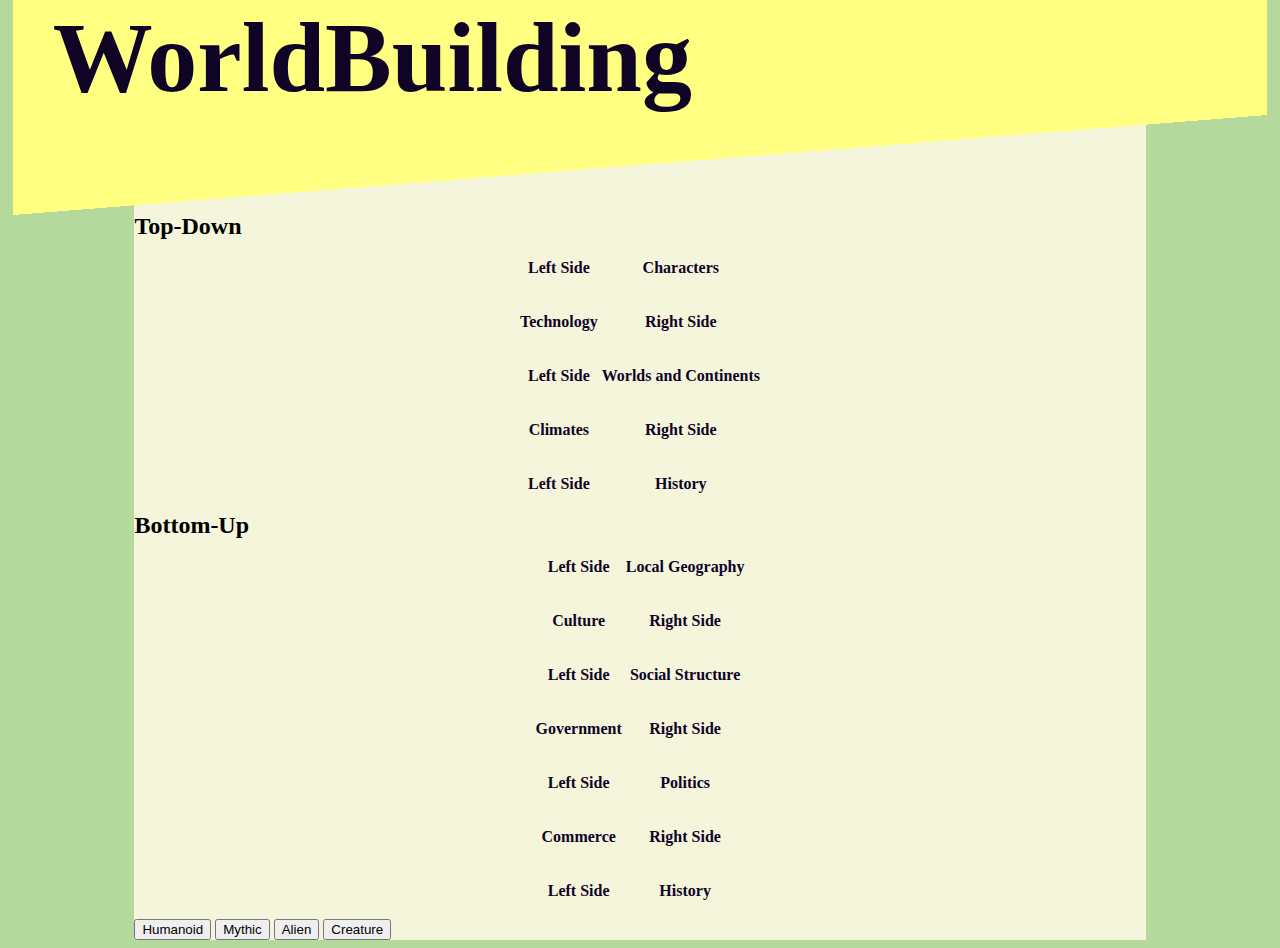
==== index.html @ 7bc58014 "alien and creature implementation" ====
<!DOCTYPE html>
<html lang="en">
<head>
  <meta charset="UTF-8">
  <meta name="viewport" content="width=device-width, initial-scale=1.0">
  <meta http-equiv="X-UA-Compatible" content="ie=edge">
  <script type="module" src="./index.js"></script>
  <title>WorldBuilding</title>
  <link rel="stylesheet" href="./style.css">
</head>
<body>
  <main>
    <div class="post" id="HeaderBox">
      <h1>WorldBuilding</h1>
      <div id="HeaderTriangle"></div>
    </div>
    <div class="post">
      <div id="BackgroundRectangle"></div>
    </div>
    <div class="Body">
      <div id="content">
        <h2>Top-Down</h2>
        <table id="table">
          <tr>
            <th>
              <p>Left Side</p>
            </th>
            <th>
              <p>Characters</p>
            </th>
          </tr>
          <tr>
            <th>
              <p>Technology</p>
            </th>
            <th>
              <p>Right Side</p>
            </th>
          </tr>
          <tr>
            <th>
              <p>Left Side</p>
            </th>
            <th>
              <p>Worlds and Continents</p>
            </th>
          </tr>
          <tr>
            <th>
              <p>Climates</p>
            </th>
            <th>
              <p>Right Side</p>
            </th>
          </tr>
          <tr>
            <th>
              <p>Left Side</p>
            </th>
            <th>
              <p>History</p>
            </th>
          </tr>
        </table>
        <h2>Bottom-Up</h2>
        <table id="table">
          <tr>
            <th>
              <p>Left Side</p>
            </th>
            <th>
              <p>Local Geography</p>
            </th>
          </tr>
          <tr>
            <th>
              <p>Culture</p>
            </th>
            <th>
              <p>Right Side</p>
            </th>
          </tr>
          <tr>
            <th>
              <p>Left Side</p>
            </th>
            <th>
              <p>Social Structure</p>
            </th>
          </tr>
          <tr>
            <th>
              <p>Government</p>
            </th>
            <th>
              <p>Right Side</p>
            </th>
          </tr>
          <tr>
            <th>
              <p>Left Side</p>
            </th>
            <th>
              <p>Politics</p>
            </th>
          </tr>
          <tr>
            <th>
              <p>Commerce</p>
            </th>
            <th>
              <p>Right Side</p>
            </th>
          </tr>
          <tr>
            <th>
              <p>Left Side</p>
            </th>
            <th>
              <p>History</p>
            </th>
          </tr>
        </table>
        <button name="file" id="humanoid" >Humanoid</button>
        <button name="file" id="mythic">Mythic</button>
        <button name="file" id="alien">Alien</button>
        <button name="file" id="creature">Creature</button>
        <div id='CharacterSheet'>
          <h3>name</h3>
          <div id='nameList'>Name-Placeholder</div>
          <h3>species</h3>
          <div id='speciesList'>Species-Placeholder</div>
          <h3>type/race</h3>
          <div id='typeList'>Type-Placeholder</div>
          <h3>genetically mutated?</h3>
          <div id='mutated'>Boolean-Placeholder</div>
          <h3>natural-born powers?</h3>
          <div id='naturalBornPowersList'>Boolean-Placeholder</div>
          <h3>superpowers</h3>
          <div id='superList'>Superpower-Placeholder</div>
          <h3>superpower 2?</h3>
          <div id='superList2'>Superpower-Placeholder</div>
          <h3>age</h3>
          <div id='ageRange'>Age-Placeholder</div>
          <h3>sex</h3>
          <div id='sexesList'>Sex-Placeholder</div>
          <h3>sexuality</h3>
          <div id='sexualityList'>Sexuality-Placeholder</div>
          <h3>Experiances</h3>
          <div id='proficiencyList'>Skills-Placeholder</div>
          <h3>personalities</h3>
          <div id='personality'>Personality-Placeholder</div>
          <h3>ideologies</h3>
          <div id='ideologyList'>Ideology-Placeholder</div>
          <h3>place-of-origin</h3>
          <div id='originLocation'>Origin-Placeholder</div>
          <h3>diet</h3>
          <div id='diet'>Diet-Placeholder</div>
          <h3>ThreatLevel</h3>
          <div id='threatLevel'>ThreatLevel-Placeholder</div>
          <h3>element</h3>
          <div id='element'>Element-Placeholder</div>
        </div>
      </div>
    </div>
  </main>
  <style>
    #CharacterSheet {
      display: none;
    }
  </style>
  <script type="module">
    import { newCharacter } from "./index.js";
    window.addEventListener('click' , e=> {
      switch(e.target.id){
            case 'humanoid':
            case 'mythic':
            case 'alien':
            case 'creature':
              newCharacter(e.target.id);
              break;
        }
      
    })
  </script>
</body>

</html>
---- style.css ----
/* 
gold:#FFD801;
purple:#4b006b;
 */

html, body{
    background-color: #b5d99c;
}
 #HeaderBox {
    overflow: hidden;
    position: fixed;
    top: 0;
    left: 1%;
    right: 1%;
    visibility: visible;
    container-type: inline-size;
    z-index: 1;
}
#HeaderBox h1{
    background-color: #ffff82;
    margin-top: 0;
    margin-bottom: 0;
    border: transparent;
    right: 20px;
    font-size: 100px;
    text-indent: 40px;
    color: #0f0326;
    
}
.post{
    container-type: inline-size;
}
.post #BackgroundRectangle{
    background-color: beige;
    height: 205px;
    margin-left: 10%;
    margin-right: 10%;
    z-index: 0;
}
#HeaderTriangle {
    background-image: linear-gradient(to top left, transparent 50%, #ffff82 50%);
    height: 100px;
    width: 100%;
    margin-top: 0;
    border: transparent;
}

@container (max-width: 850px) {
    #HeaderBox h1{
        font-size: 80px;
    }
    #HeaderTriangle{
        height:80px
    }
}
@container (max-width: 840px) {
    .post #BackgroundRectangle{
        height: 155px;
    }
} 
@container (max-width: 700px) {
    #HeaderBox h1{
        font-size: 65px;
        text-indent: 30px;
    }
    #HeaderTriangle{
        height:70px
    }
} 
@container (max-width: 690px) {
    .post #BackgroundRectangle{
        height: 130px;
    }
} 
@container (max-width: 550px) {
    #HeaderBox h1{
        font-size: 50px;
    }
    #HeaderTriangle{
        height:60px
    }
}
@container (max-width: 540px) {
    .post #BackgroundRectangle{
        height: 110px;
    }
} 
@container (max-width: 400px) {
    #HeaderBox h1{
        font-size: 40px;
        text-indent: 20px;
    } 
    #HeaderTriangle{
        height:50px
    }
} 
@container (max-width: 390px) {
    .post #BackgroundRectangle{
        height: 85px;
    }
} 
@container (max-width: 350px) {
    #HeaderBox h1{
        font-size: 30px;
    } 
    #HeaderTriangle{
        height:40px
    }  
}  
@container (max-width: 340px) {
    .post #BackgroundRectangle{
        height: 60px;
    }
} 


.Body{
    margin-left: 10%;
    margin-right: 10%;
}
#content{
    background-color: beige;
    
}
#table{
    margin:auto;
    color: #0f0326;
}
h2{
    margin-top: 0;
    margin-bottom: 0;
}
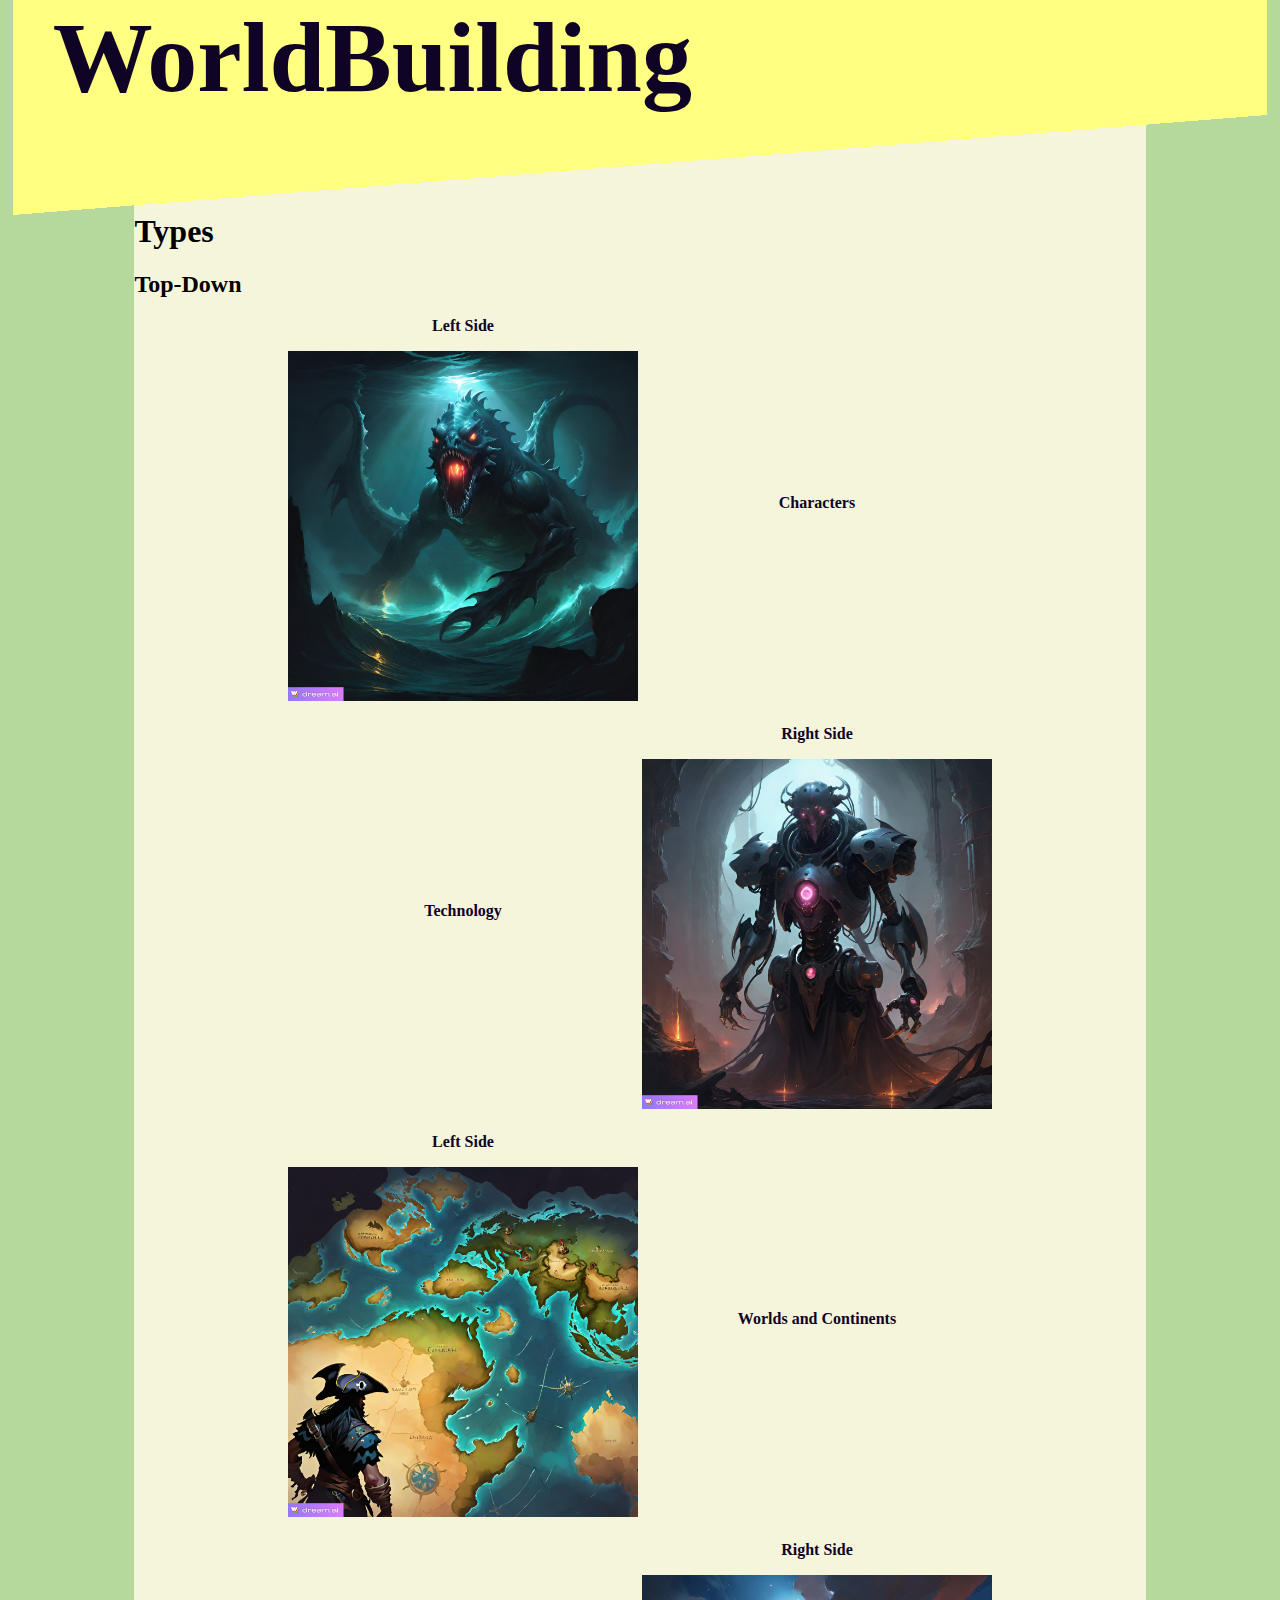
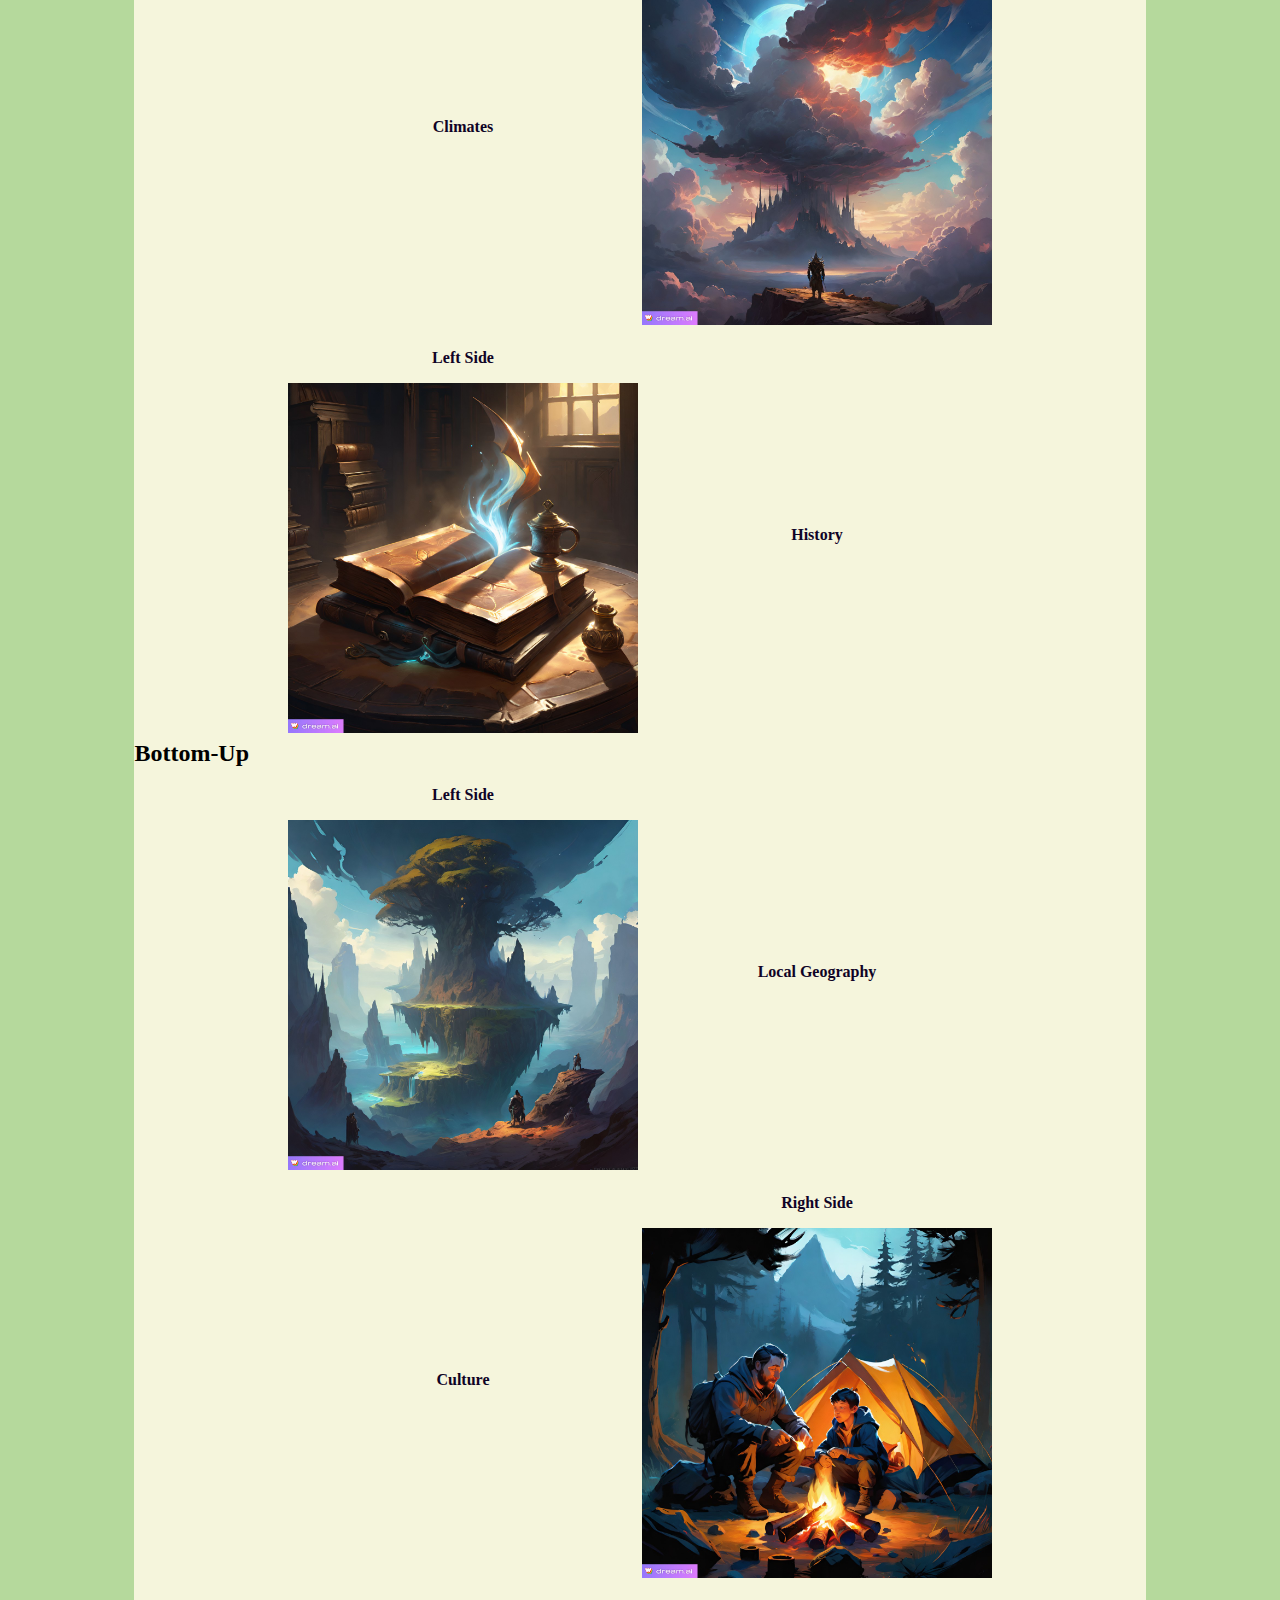
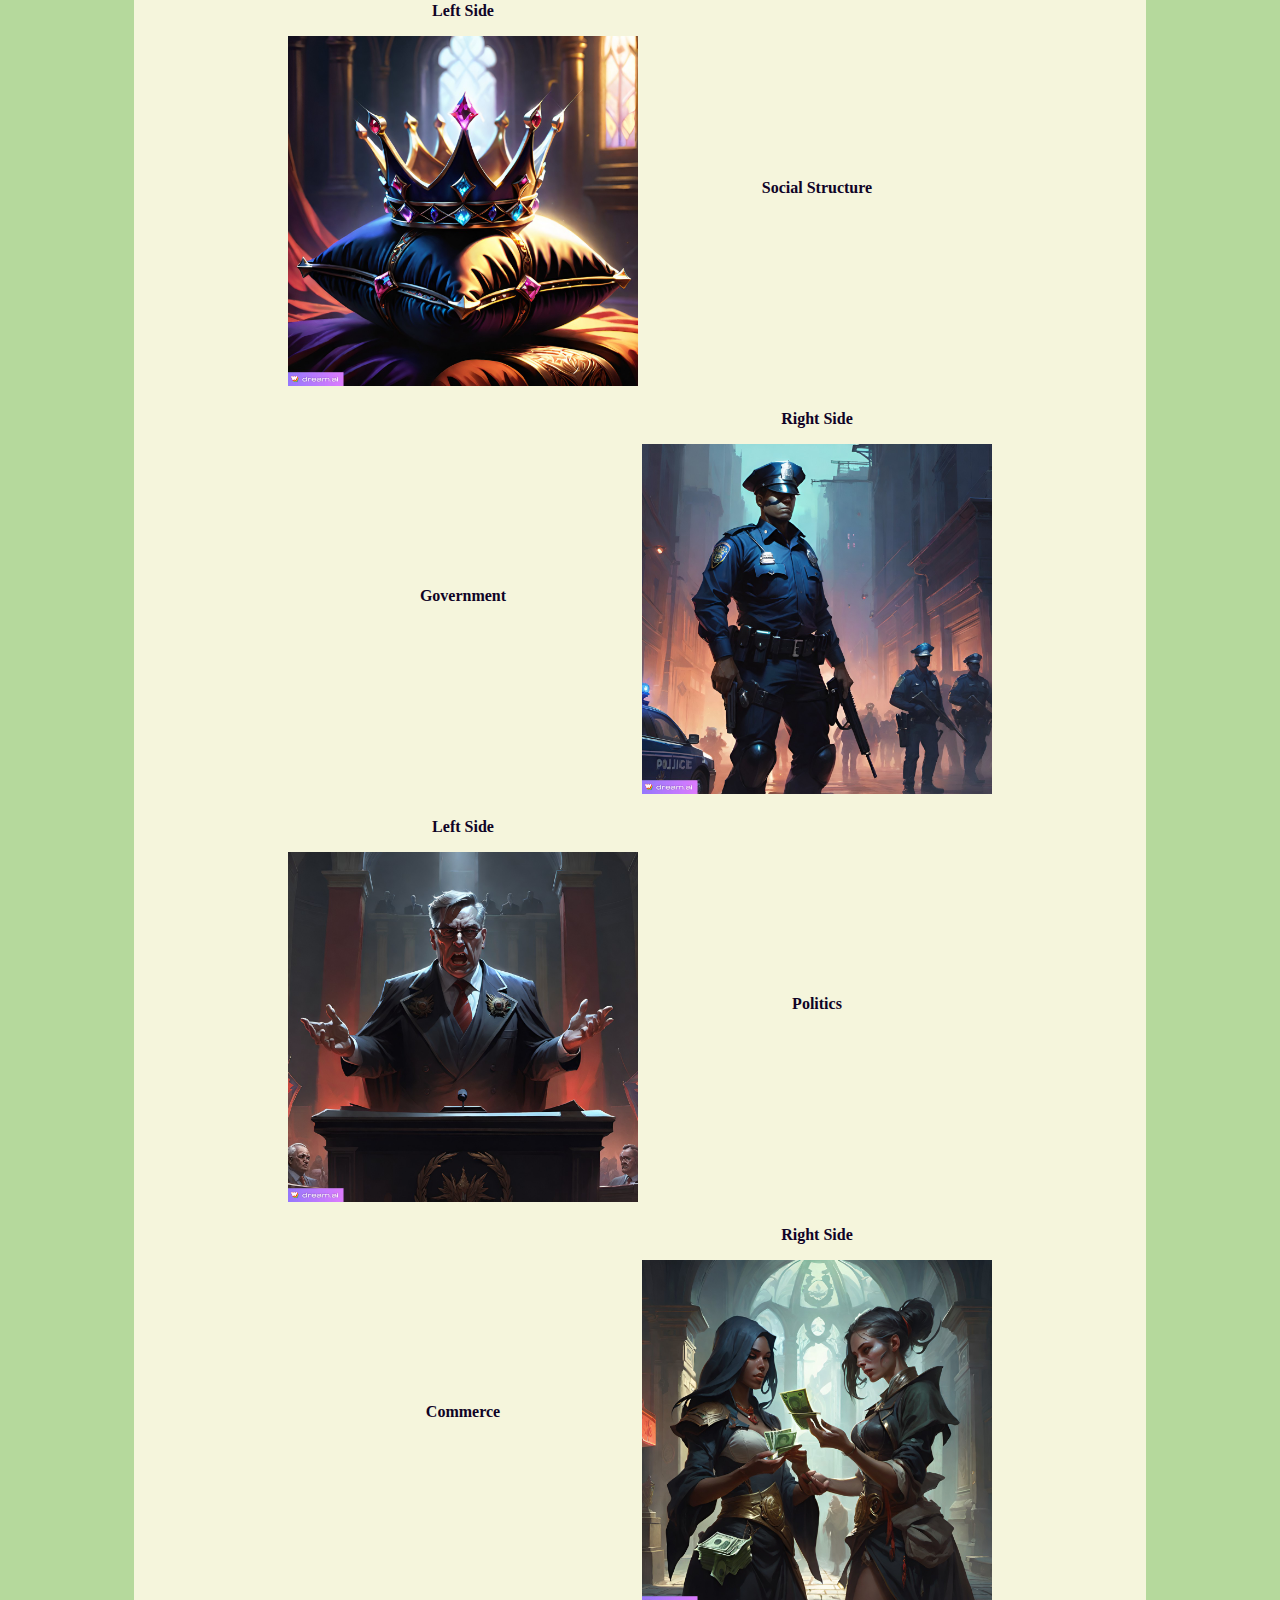
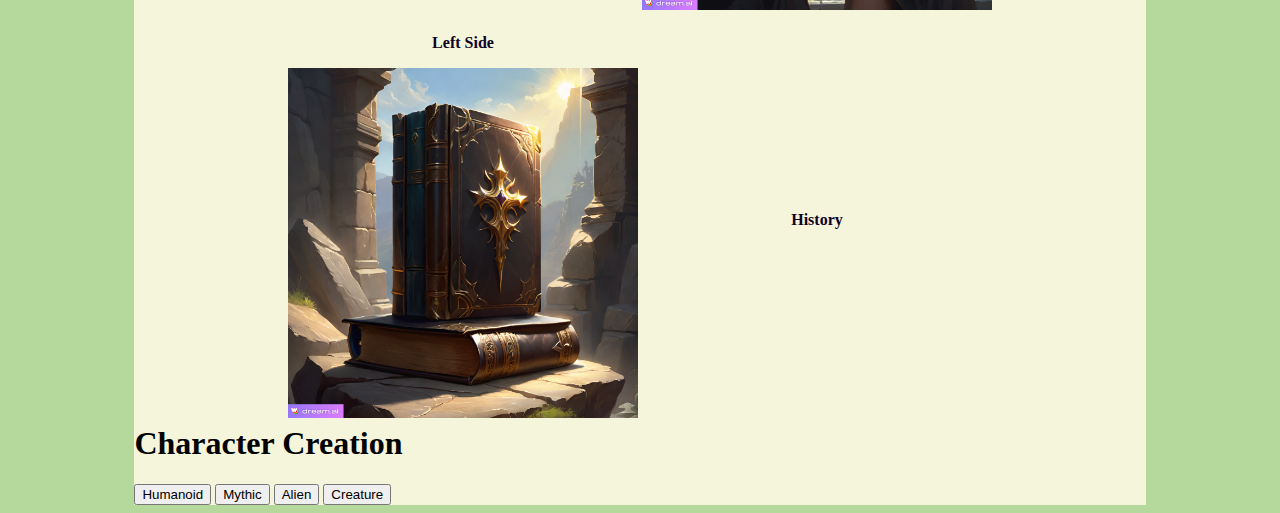
==== commit 8c549817: "img changes" ====
--- a/index.html
+++ b/index.html
@@ -19,11 +19,17 @@
     </div>
     <div class="Body">
       <div id="content">
+        <h1>Types</h1>
         <h2>Top-Down</h2>
         <table id="table">
-          <tr>
-            <th>
-              <p>Left Side</p>
+          <colgroup>
+            <col span="1" style="width: 50%; height:500px">
+            <col span="1" style="width: 50%; height:500px">
+         </colgroup>
+          <tr>
+            <th>
+              <p>Left Side</p>
+              <img src="JPG/IMG_0464.JPG" alt="CharacterImg" width="350" height="350">
             </th>
             <th>
               <p>Characters</p>
@@ -35,11 +41,13 @@
             </th>
             <th>
               <p>Right Side</p>
-            </th>
-          </tr>
-          <tr>
-            <th>
-              <p>Left Side</p>
+              <img src="JPG/IMG_0467.JPG" alt="Book1" width="350" height="350">
+            </th>
+          </tr>
+          <tr>
+            <th>
+              <p>Left Side</p>
+              <img src="JPG/IMG_0469.JPG" alt="Book1" width="350" height="350">
             </th>
             <th>
               <p>Worlds and Continents</p>
@@ -51,22 +59,26 @@
             </th>
             <th>
               <p>Right Side</p>
-            </th>
-          </tr>
-          <tr>
-            <th>
-              <p>Left Side</p>
+              <img src="JPG/IMG_0471.JPG" alt="Book1" width="350" height="350">
+            </th>
+          </tr>
+          <tr>
+            <th>
+              <p>Left Side</p>
+              <img src="JPG/IMG_0465.JPG" alt="Book1" width="350" height="350">
             </th>
             <th>
               <p>History</p>
             </th>
           </tr>
         </table>
+
         <h2>Bottom-Up</h2>
         <table id="table">
           <tr>
             <th>
               <p>Left Side</p>
+              <img src="JPG/IMG_0468.JPG" alt="Book1" width="350" height="350">
             </th>
             <th>
               <p>Local Geography</p>
@@ -78,11 +90,13 @@
             </th>
             <th>
               <p>Right Side</p>
-            </th>
-          </tr>
-          <tr>
-            <th>
-              <p>Left Side</p>
+              <img src="JPG/IMG_0473.JPG" alt="Book1" width="350" height="350">
+            </th>
+          </tr>
+          <tr>
+            <th>
+              <p>Left Side</p>
+              <img src="JPG/IMG_0474.JPG" alt="Book1" width="350" height="350">
             </th>
             <th>
               <p>Social Structure</p>
@@ -94,11 +108,13 @@
             </th>
             <th>
               <p>Right Side</p>
-            </th>
-          </tr>
-          <tr>
-            <th>
-              <p>Left Side</p>
+              <img src="JPG/IMG_0475.JPG" alt="Book1" width="350" height="350">
+            </th>
+          </tr>
+          <tr>
+            <th>
+              <p>Left Side</p>
+              <img src="JPG/IMG_0476.JPG" alt="Book1" width="350" height="350">
             </th>
             <th>
               <p>Politics</p>
@@ -110,17 +126,20 @@
             </th>
             <th>
               <p>Right Side</p>
-            </th>
-          </tr>
-          <tr>
-            <th>
-              <p>Left Side</p>
+              <img src="JPG/IMG_0477.JPG" alt="Book1" width="350" height="350">
+            </th>
+          </tr>
+          <tr>
+            <th>
+              <p>Left Side</p>
+              <img src="JPG/IMG_0466.JPG" alt="Book1" width="350" height="350">
             </th>
             <th>
               <p>History</p>
             </th>
           </tr>
         </table>
+        <h1>Character Creation</h1>
         <button name="file" id="humanoid" >Humanoid</button>
         <button name="file" id="mythic">Mythic</button>
         <button name="file" id="alien">Alien</button>
--- a/style.css
+++ b/style.css
@@ -130,3 +130,7 @@
     margin-top: 0;
     margin-bottom: 0;
 }
+h1{
+    margin-top: 0;
+    margin-bottom: 10 px;
+}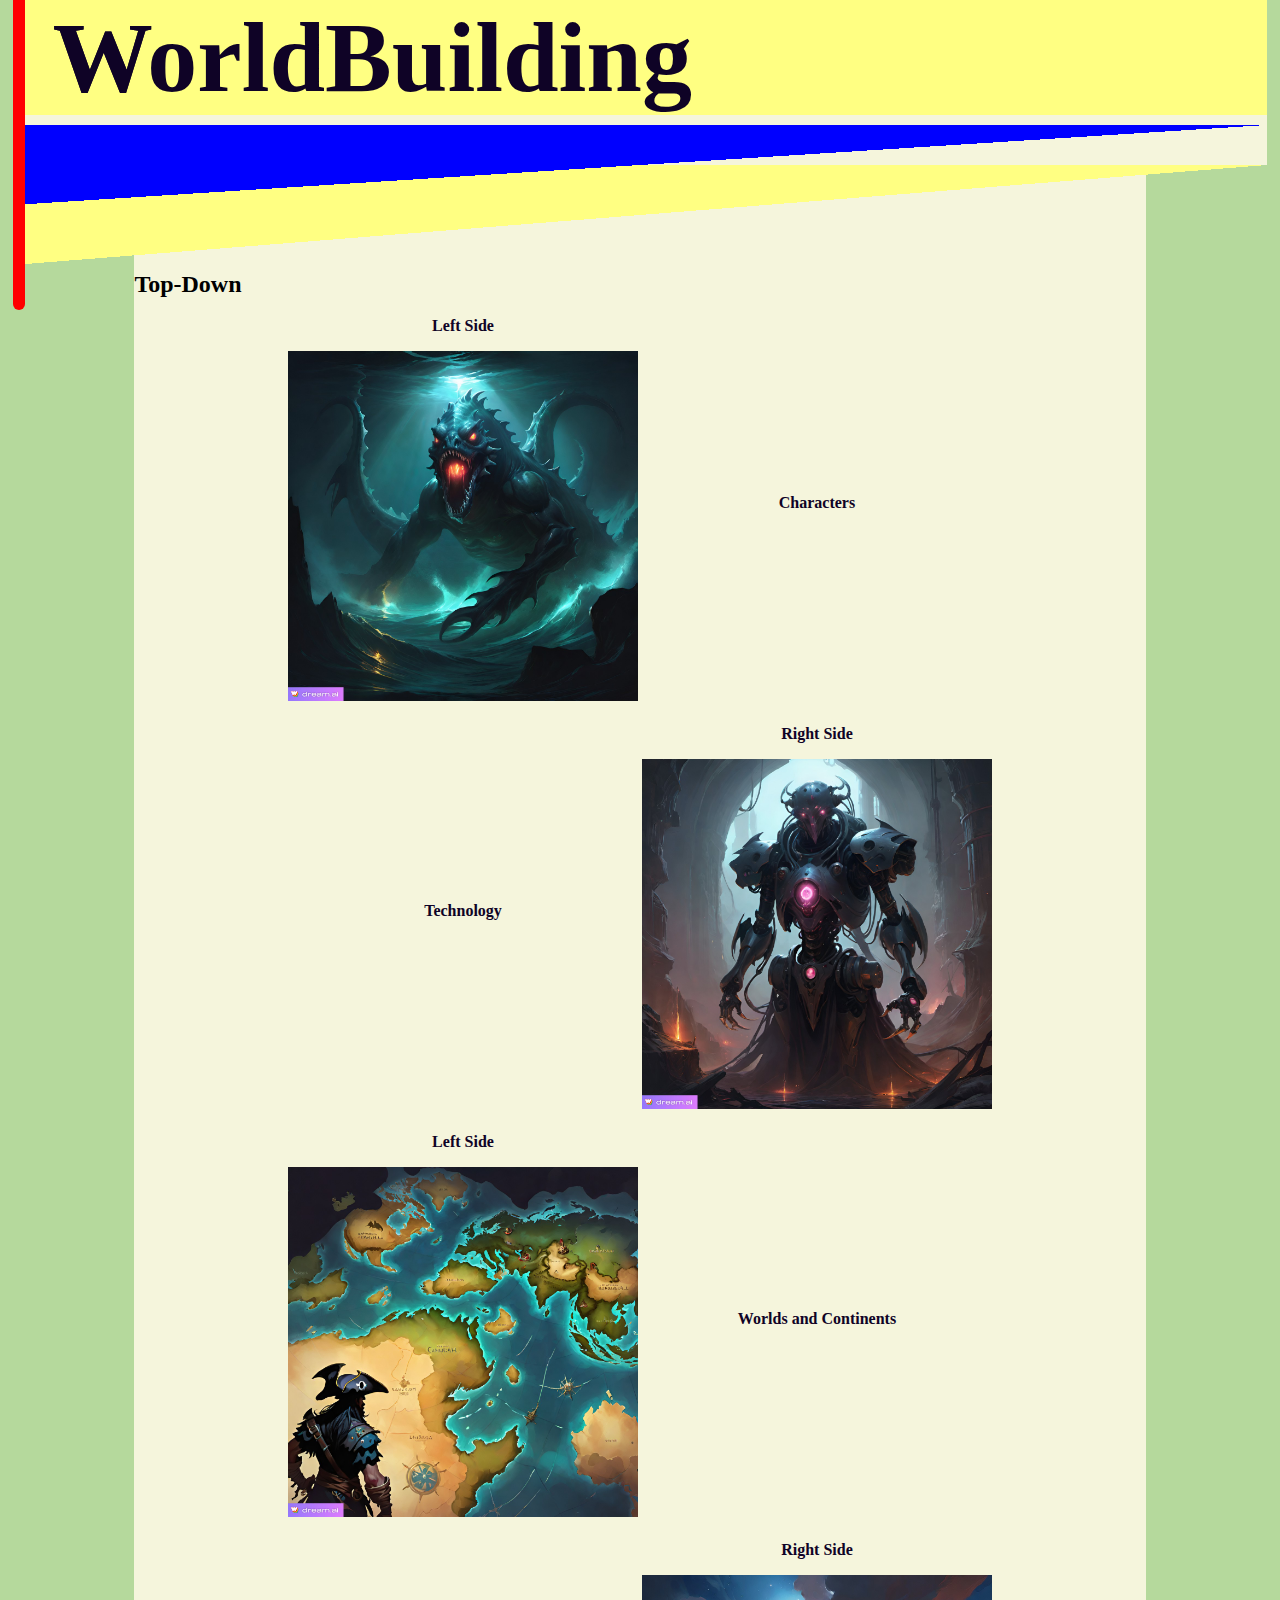
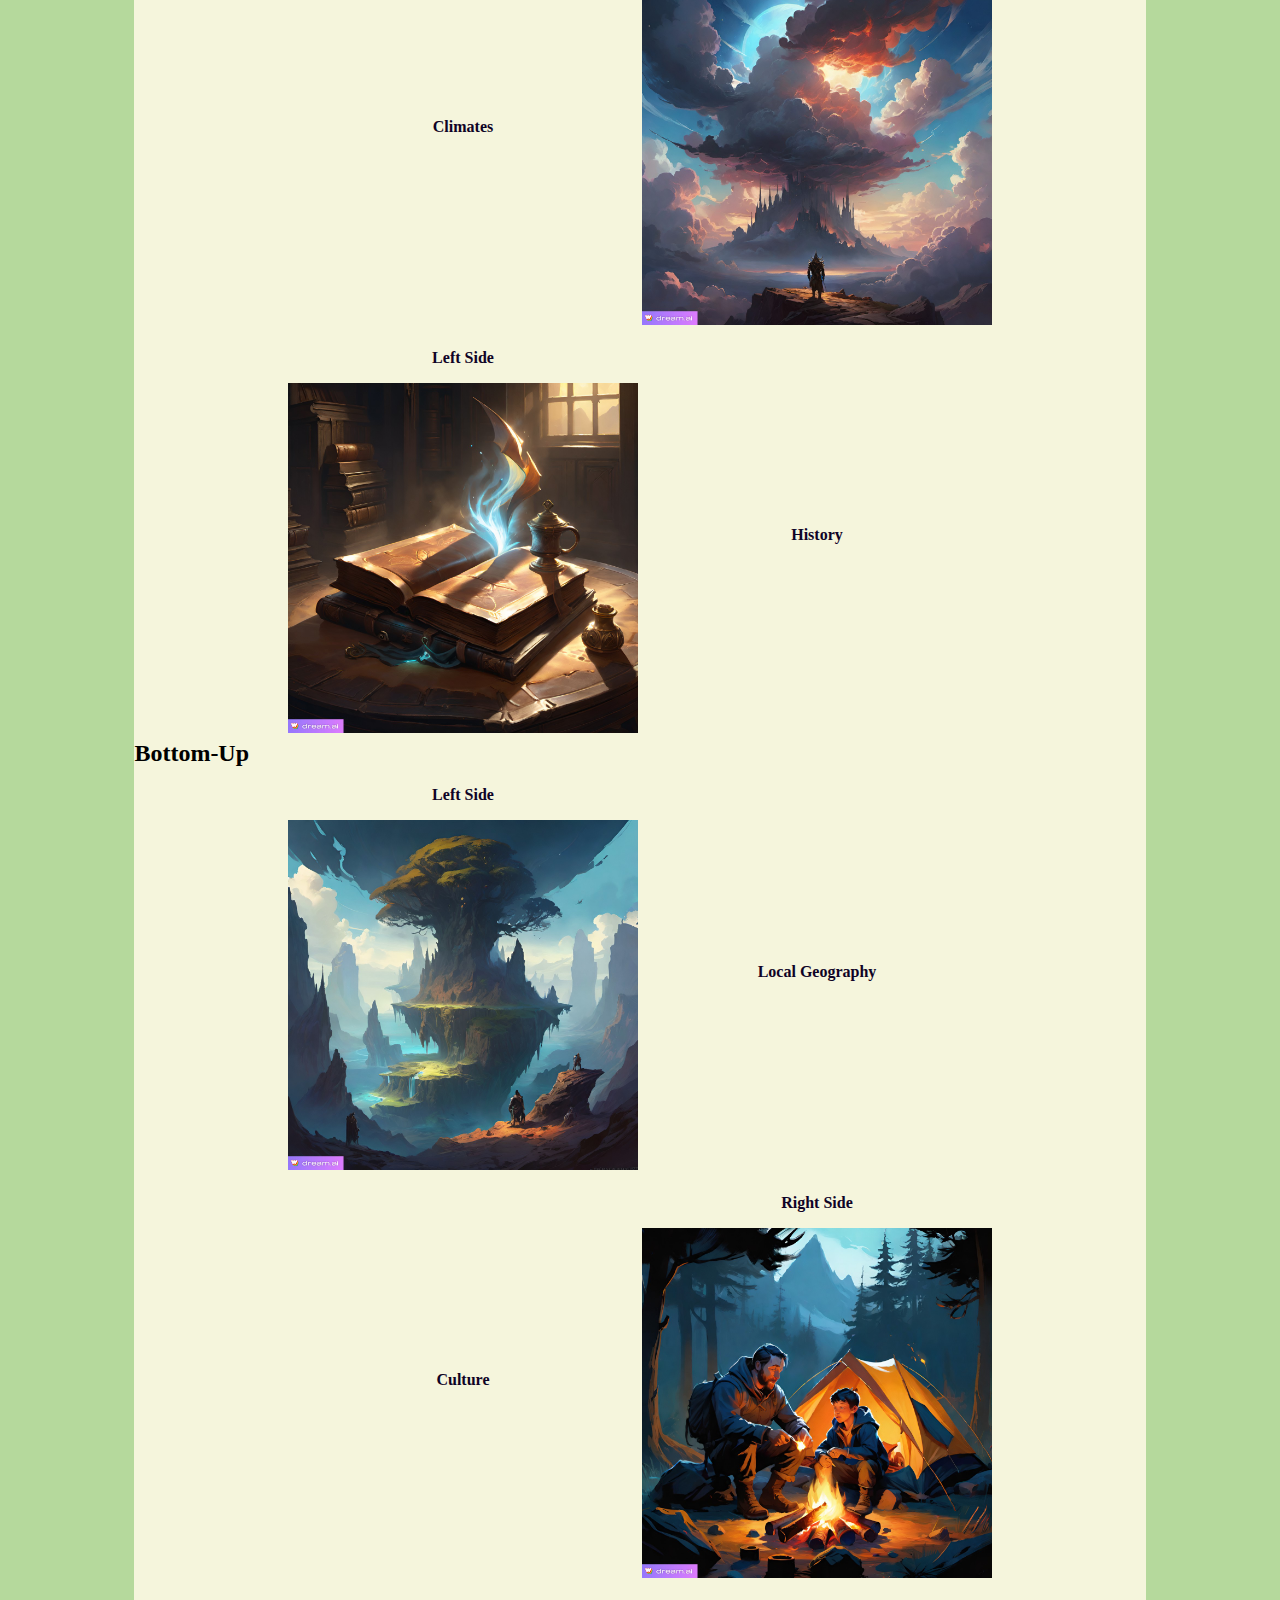
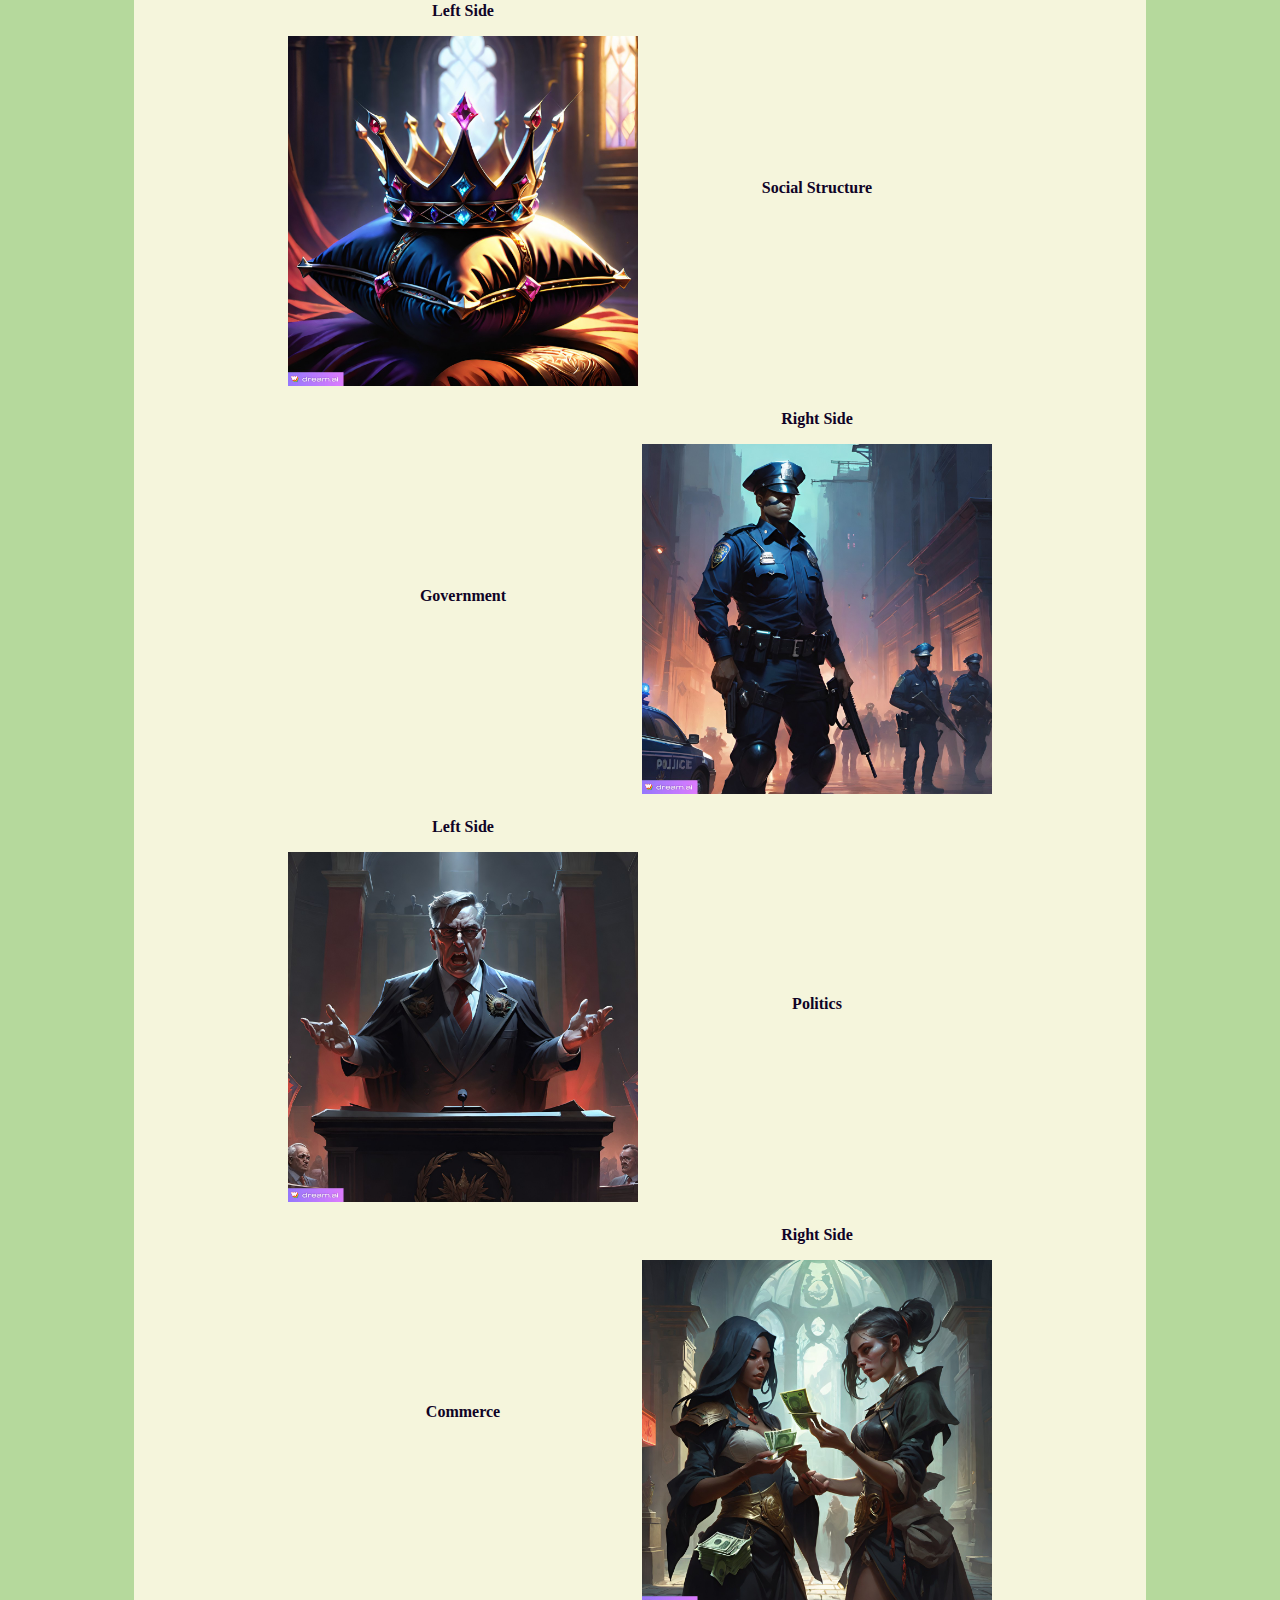
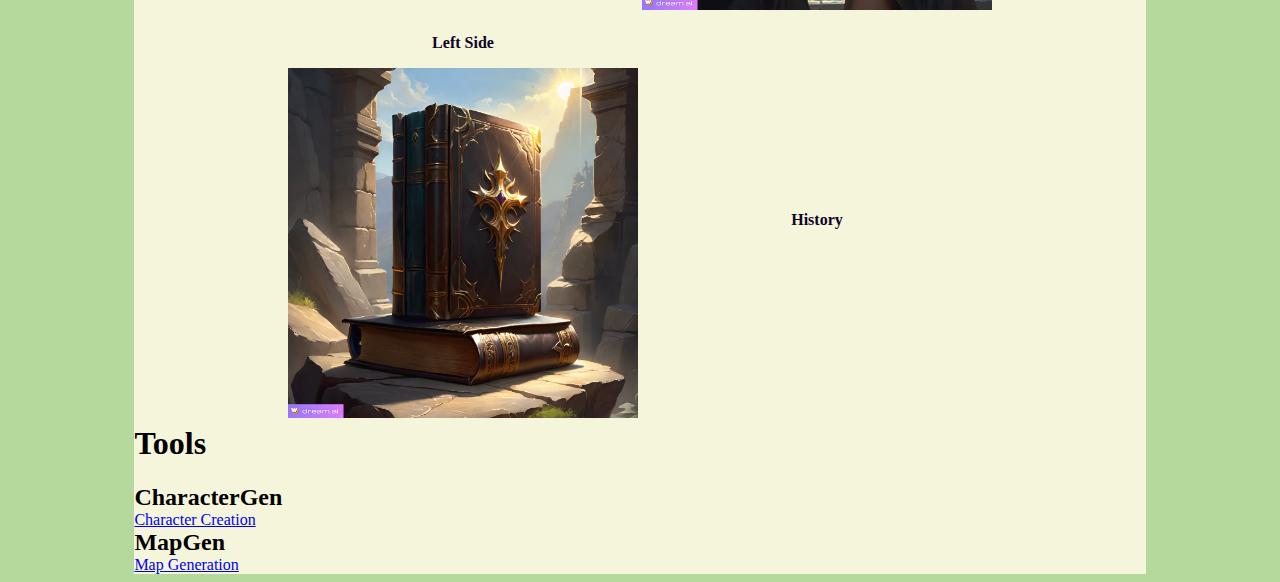
==== commit b83435a6: "Updated Pages" ====
--- a/index.html
+++ b/index.html
@@ -10,10 +10,29 @@
 </head>
 <body>
   <main>
-    <div class="post" id="HeaderBox">
+    <!-- Tier1 -->
+    <div id="HeaderBox">
       <h1>WorldBuilding</h1>
+      <div class="post">
+        <div id="HotBarBackground"></div>
+      </div>
       <div id="HeaderTriangle"></div>
     </div>
+    <!-- Tier2 -->
+    <div id="HeaderBox2">
+      <h1>W</h1>
+      
+      <div id="HeaderTriangle2"></div>
+    </div>
+    <!-- Tier3 -->
+    <div id="HeaderBox3">
+      <div class="post">
+        <div id="HeaderSide"></div>
+        <div id ="HeaderSideBottom"></div>
+      </div>
+    </div>
+    <!-- Tier4 -->
+    <!-- Tier0 -->
     <div class="post">
       <div id="BackgroundRectangle"></div>
     </div>
@@ -139,69 +158,13 @@
             </th>
           </tr>
         </table>
-        <h1>Character Creation</h1>
-        <button name="file" id="humanoid" >Humanoid</button>
-        <button name="file" id="mythic">Mythic</button>
-        <button name="file" id="alien">Alien</button>
-        <button name="file" id="creature">Creature</button>
-        <div id='CharacterSheet'>
-          <h3>name</h3>
-          <div id='nameList'>Name-Placeholder</div>
-          <h3>species</h3>
-          <div id='speciesList'>Species-Placeholder</div>
-          <h3>type/race</h3>
-          <div id='typeList'>Type-Placeholder</div>
-          <h3>genetically mutated?</h3>
-          <div id='mutated'>Boolean-Placeholder</div>
-          <h3>natural-born powers?</h3>
-          <div id='naturalBornPowersList'>Boolean-Placeholder</div>
-          <h3>superpowers</h3>
-          <div id='superList'>Superpower-Placeholder</div>
-          <h3>superpower 2?</h3>
-          <div id='superList2'>Superpower-Placeholder</div>
-          <h3>age</h3>
-          <div id='ageRange'>Age-Placeholder</div>
-          <h3>sex</h3>
-          <div id='sexesList'>Sex-Placeholder</div>
-          <h3>sexuality</h3>
-          <div id='sexualityList'>Sexuality-Placeholder</div>
-          <h3>Experiances</h3>
-          <div id='proficiencyList'>Skills-Placeholder</div>
-          <h3>personalities</h3>
-          <div id='personality'>Personality-Placeholder</div>
-          <h3>ideologies</h3>
-          <div id='ideologyList'>Ideology-Placeholder</div>
-          <h3>place-of-origin</h3>
-          <div id='originLocation'>Origin-Placeholder</div>
-          <h3>diet</h3>
-          <div id='diet'>Diet-Placeholder</div>
-          <h3>ThreatLevel</h3>
-          <div id='threatLevel'>ThreatLevel-Placeholder</div>
-          <h3>element</h3>
-          <div id='element'>Element-Placeholder</div>
-        </div>
+        <h1>Tools</h1>
+        <h2>CharacterGen</h2>
+        <a href="characterGen.html">Character Creation</a>
+        <h2>MapGen</h2>
+        <a href="mapGen.html">Map Generation</a>
       </div>
     </div>
   </main>
-  <style>
-    #CharacterSheet {
-      display: none;
-    }
-  </style>
-  <script type="module">
-    import { newCharacter } from "./index.js";
-    window.addEventListener('click' , e=> {
-      switch(e.target.id){
-            case 'humanoid':
-            case 'mythic':
-            case 'alien':
-            case 'creature':
-              newCharacter(e.target.id);
-              break;
-        }
-      
-    })
-  </script>
 </body>
-
 </html>--- a/style.css
+++ b/style.css
@@ -14,6 +14,7 @@
     right: 1%;
     visibility: visible;
     container-type: inline-size;
+    container-name: HeaderBox;
     z-index: 1;
 }
 #HeaderBox h1{
@@ -29,6 +30,7 @@
 }
 .post{
     container-type: inline-size;
+    container-name: Post;
 }
 .post #BackgroundRectangle{
     background-color: beige;
@@ -44,74 +46,74 @@
     margin-top: 0;
     border: transparent;
 }
+#HeaderBox2 {
+    overflow: hidden;
+    position: fixed;
+    top: 0;
+    left: 1%;
+    right: 1%;
+    visibility: visible;
+    container-type: inline-size;
+    container-name: HeaderBox2;
+    z-index: 1;
+}
+#HeaderBox2 h1{
+    margin-top: 0;
+    margin-bottom: 0;
+    border: transparent;
+    right: 20px;
+    font-size: 100px;
+    text-indent: 40px;
+    color: #0f0326;
+}
+.post #HotBarBackground{
+    background-color: beige;
+    height: 50px;
+}
+.post #HotBar{
+    margin-top: 10px;
+    margin-right: 1%;
+    margin-left: 1%;
+    background-color: #0000FF;
+    height: 30px;
+}
+#HeaderTriangle2 {
+    background-image: linear-gradient(to top left, transparent 50%, #0000FF 50%);
+    height: 80px;
+    width: 100%;
+    margin-top: 10px;
+    border: transparent;
+}
+#HeaderBox3 {
+    overflow: hidden;
+    position: fixed;
+    top: 0;
+    left: 1%;
+    right: 1%;
+    visibility: visible;
+    container-type: inline-size;
+    container-name: HeaderBox3;
+    z-index: 3;
+}
+.post #HeaderSide{
+    background-color: red;
+    height: 300px;
+    width: 1%;
+}
+.post #HeaderSideBottom{
+    background-color: red;
+    height: 10px;
+    width: 1%;
+    border-bottom-left-radius: 100px;
+    border-bottom-right-radius: 100px;
+    /* border: 1px solid gray; */
+    border-top: 0;
+}
 
-@container (max-width: 850px) {
-    #HeaderBox h1{
-        font-size: 80px;
-    }
-    #HeaderTriangle{
-        height:80px
-    }
-}
-@container (max-width: 840px) {
-    .post #BackgroundRectangle{
-        height: 155px;
-    }
-} 
-@container (max-width: 700px) {
-    #HeaderBox h1{
-        font-size: 65px;
-        text-indent: 30px;
-    }
-    #HeaderTriangle{
-        height:70px
-    }
-} 
-@container (max-width: 690px) {
-    .post #BackgroundRectangle{
-        height: 130px;
-    }
-} 
-@container (max-width: 550px) {
-    #HeaderBox h1{
-        font-size: 50px;
-    }
-    #HeaderTriangle{
-        height:60px
-    }
-}
-@container (max-width: 540px) {
-    .post #BackgroundRectangle{
-        height: 110px;
-    }
-} 
-@container (max-width: 400px) {
-    #HeaderBox h1{
-        font-size: 40px;
-        text-indent: 20px;
-    } 
-    #HeaderTriangle{
-        height:50px
-    }
-} 
-@container (max-width: 390px) {
-    .post #BackgroundRectangle{
-        height: 85px;
-    }
-} 
-@container (max-width: 350px) {
-    #HeaderBox h1{
-        font-size: 30px;
-    } 
-    #HeaderTriangle{
-        height:40px
-    }  
-}  
-@container (max-width: 340px) {
-    .post #BackgroundRectangle{
-        height: 60px;
-    }
-} 
+
+
+
+
 
 
 .Body{
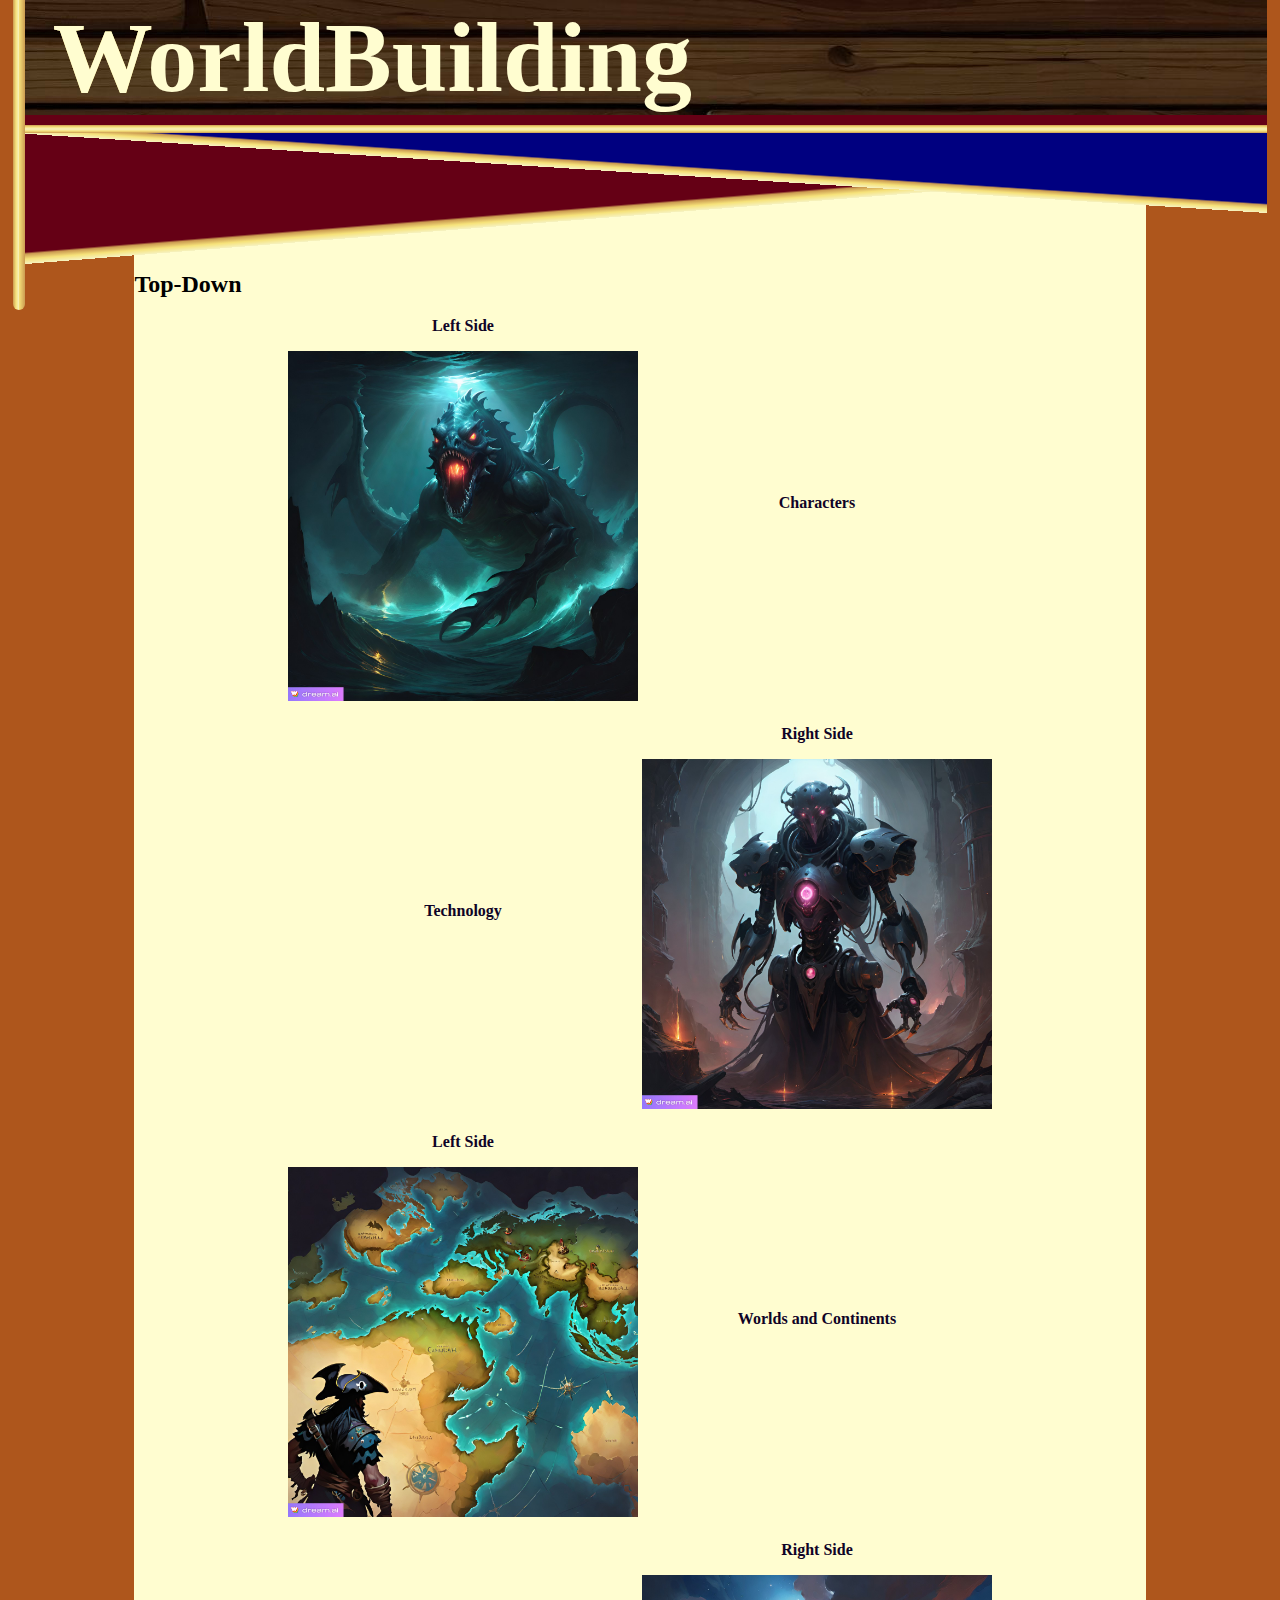
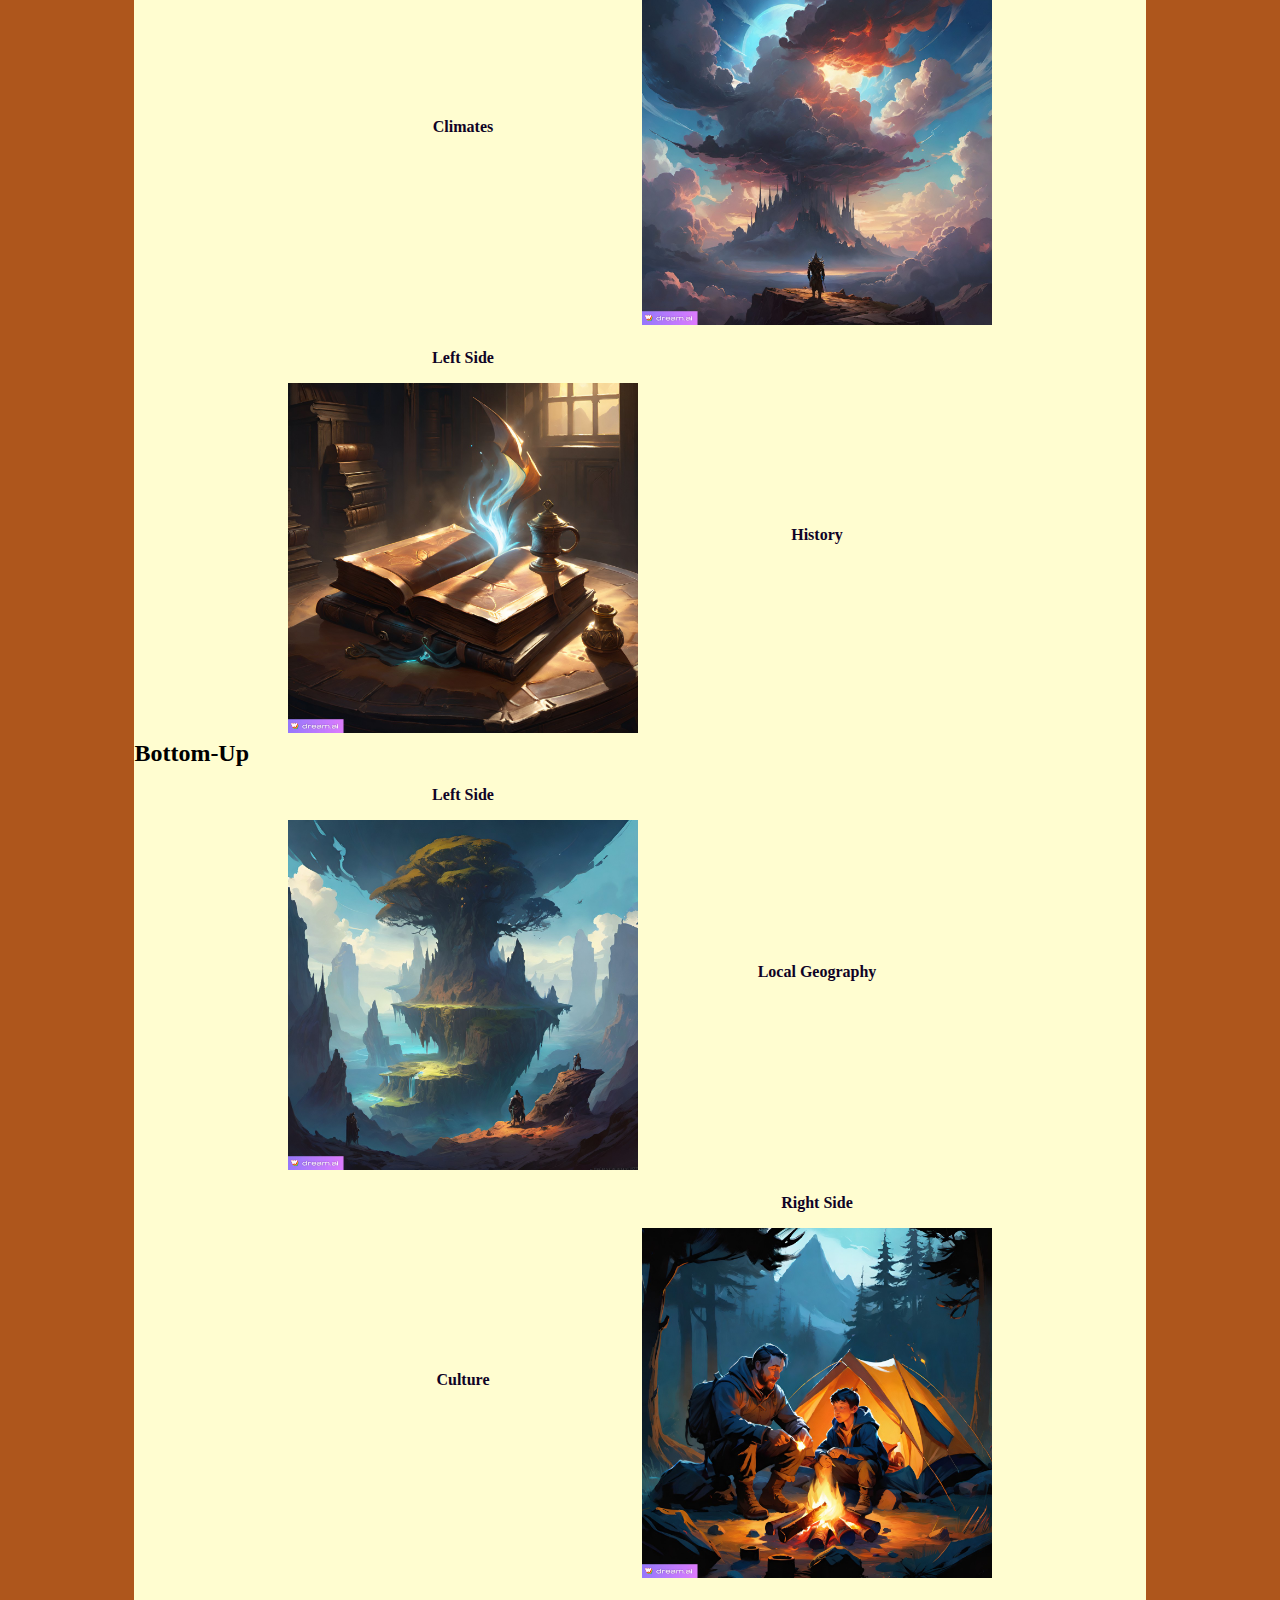
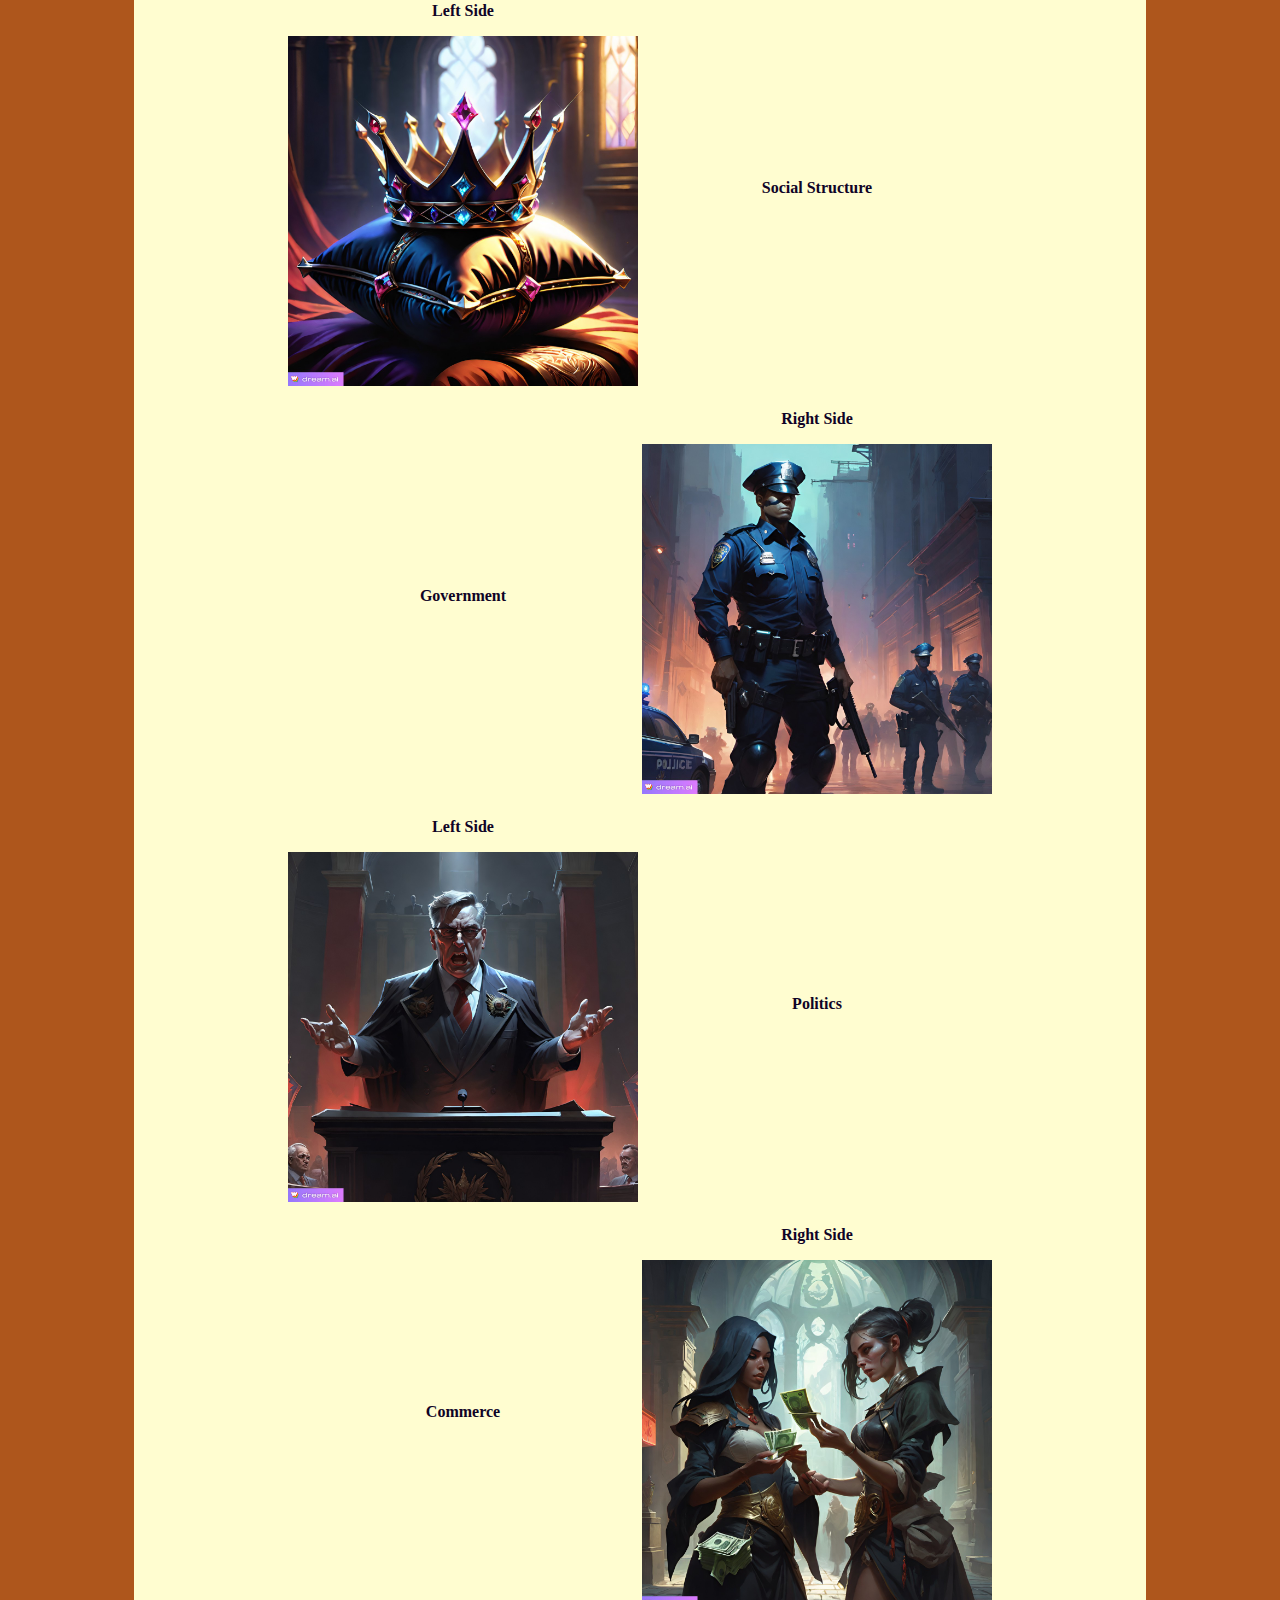
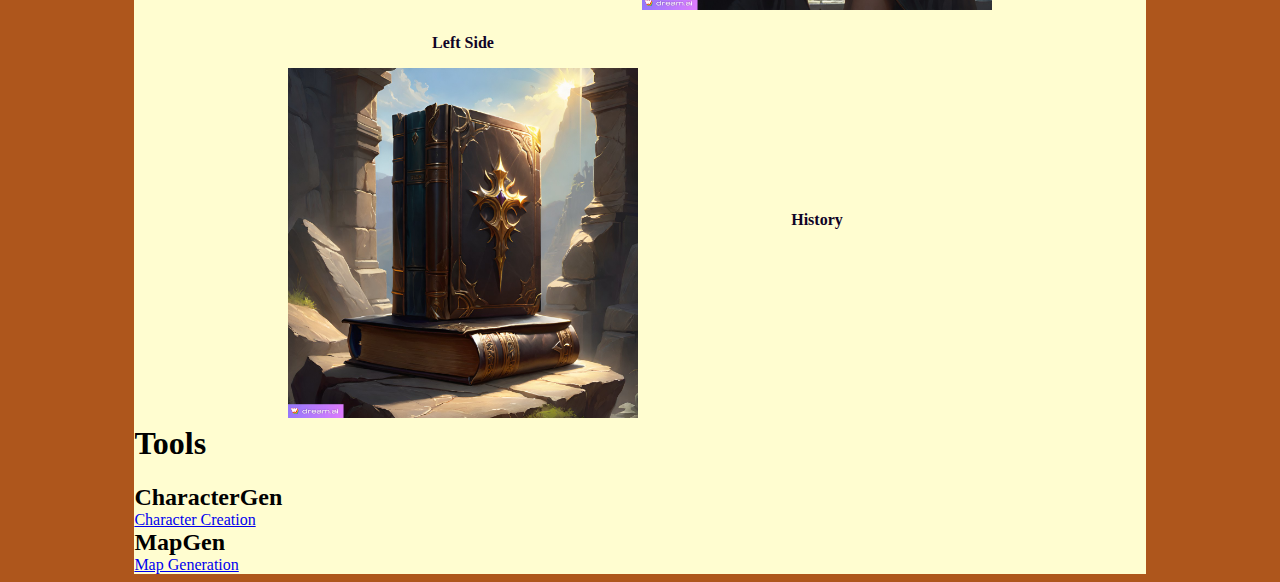
==== commit 38b01e5e: "Changes To Websites Look" ====
--- a/index.html
+++ b/index.html
@@ -12,7 +12,7 @@
   <main>
     <!-- Tier1 -->
     <div id="HeaderBox">
-      <h1>WorldBuilding</h1>
+      <h1>W</h1>
       <div class="post">
         <div id="HotBarBackground"></div>
       </div>
@@ -20,8 +20,9 @@
     </div>
     <!-- Tier2 -->
     <div id="HeaderBox2">
-      <h1>W</h1>
-      
+      <h1>WorldBuilding</h1>
+      <div id="HeaderBlueSpacer"></div>
+      <div id="HeaderBlueTop"></div>
       <div id="HeaderTriangle2"></div>
     </div>
     <!-- Tier3 -->
--- a/style.css
+++ b/style.css
@@ -4,7 +4,7 @@
  */
 
 html, body{
-    background-color: #b5d99c;
+    background-color: #ae561c;
 }
  #HeaderBox {
     overflow: hidden;
@@ -16,16 +16,20 @@
     container-type: inline-size;
     container-name: HeaderBox;
     z-index: 1;
+    
 }
 #HeaderBox h1{
-    background-color: #ffff82;
+    
+    /* background-image: linear-gradient(to right, #650015 0, #650015 50%,#000080 100%); */
+    background: url(JPG/IMG_0834.jpg);
+    
     margin-top: 0;
     margin-bottom: 0;
     border: transparent;
     right: 20px;
     font-size: 100px;
     text-indent: 40px;
-    color: #0f0326;
+    color: #f6e27a;
     
 }
 .post{
@@ -33,14 +37,15 @@
     container-name: Post;
 }
 .post #BackgroundRectangle{
-    background-color: beige;
+    background-color: #FFFDD0;
     height: 205px;
     margin-left: 10%;
     margin-right: 10%;
     z-index: 0;
 }
 #HeaderTriangle {
-    background-image: linear-gradient(to top left, transparent 50%, #ffff82 50%);
+    /* background-image: linear-gradient(to top left, transparent 50%, #462523 0, #cb9b51 68%, #f6e27a 72.5%, #f6f2c0 75%, #f6e27a 77.5%, #cb9b51 89%, #cb9b51 100%); */
+    background-image: linear-gradient(to top left, transparent 50%, #f6f2c0 0, #f6e27a 52.5%, #cb9b51 55%, #650015 56%, #650015 100%);
     height: 100px;
     width: 100%;
     margin-top: 0;
@@ -64,25 +69,36 @@
     right: 20px;
     font-size: 100px;
     text-indent: 40px;
-    color: #0f0326;
+    color: #FFFDD0;
 }
 .post #HotBarBackground{
-    background-color: beige;
+    background-image: linear-gradient(to right, #650015 0, #650015 100%);
     height: 50px;
 }
-.post #HotBar{
+/* .post #HotBar{
     margin-top: 10px;
     margin-right: 1%;
     margin-left: 1%;
     background-color: #0000FF;
     height: 30px;
+} */
+#HeaderBlueSpacer{
+    background-image: linear-gradient(to right, #650015 0, #650015 100%);
+    height: 10px;
+    z-index: 0;   
+}
+#HeaderBlueTop{
+    background-image: linear-gradient(to bottom, #cb9b51 0, #f6e27a 25%, #f6f2c0 50%,#f6e27a 75%,#cb9b51 100%);
+    height: 7.5px;
+    z-index: 0;   
 }
 #HeaderTriangle2 {
-    background-image: linear-gradient(to top left, transparent 50%, #0000FF 50%);
+    background-image: linear-gradient(to top right, transparent 50%, #f6f2c0 0, #f6e27a 52.5%, #cb9b51 55%, #000080 56%, #000080 100%);
     height: 80px;
     width: 100%;
-    margin-top: 10px;
+    margin-top: 0px;
     border: transparent;
+
 }
 #HeaderBox3 {
     overflow: hidden;
@@ -96,12 +112,12 @@
     z-index: 3;
 }
 .post #HeaderSide{
-    background-color: red;
+    background-image: linear-gradient(to right,#cb9b51 0, #f6e27a 25%, #f6f2c0 50%, #f6e27a 25%, #cb9b51 100%);
     height: 300px;
     width: 1%;
 }
 .post #HeaderSideBottom{
-    background-color: red;
+    background-image: linear-gradient(to right,#cb9b51 0, #f6e27a 25%, #f6f2c0 50%, #f6e27a 25%, #cb9b51 100%);
     height: 10px;
     width: 1%;
     border-bottom-left-radius: 100px;
@@ -121,7 +137,7 @@
     margin-right: 10%;
 }
 #content{
-    background-color: beige;
+    background-color: #FFFDD0;
     
 }
 #table{
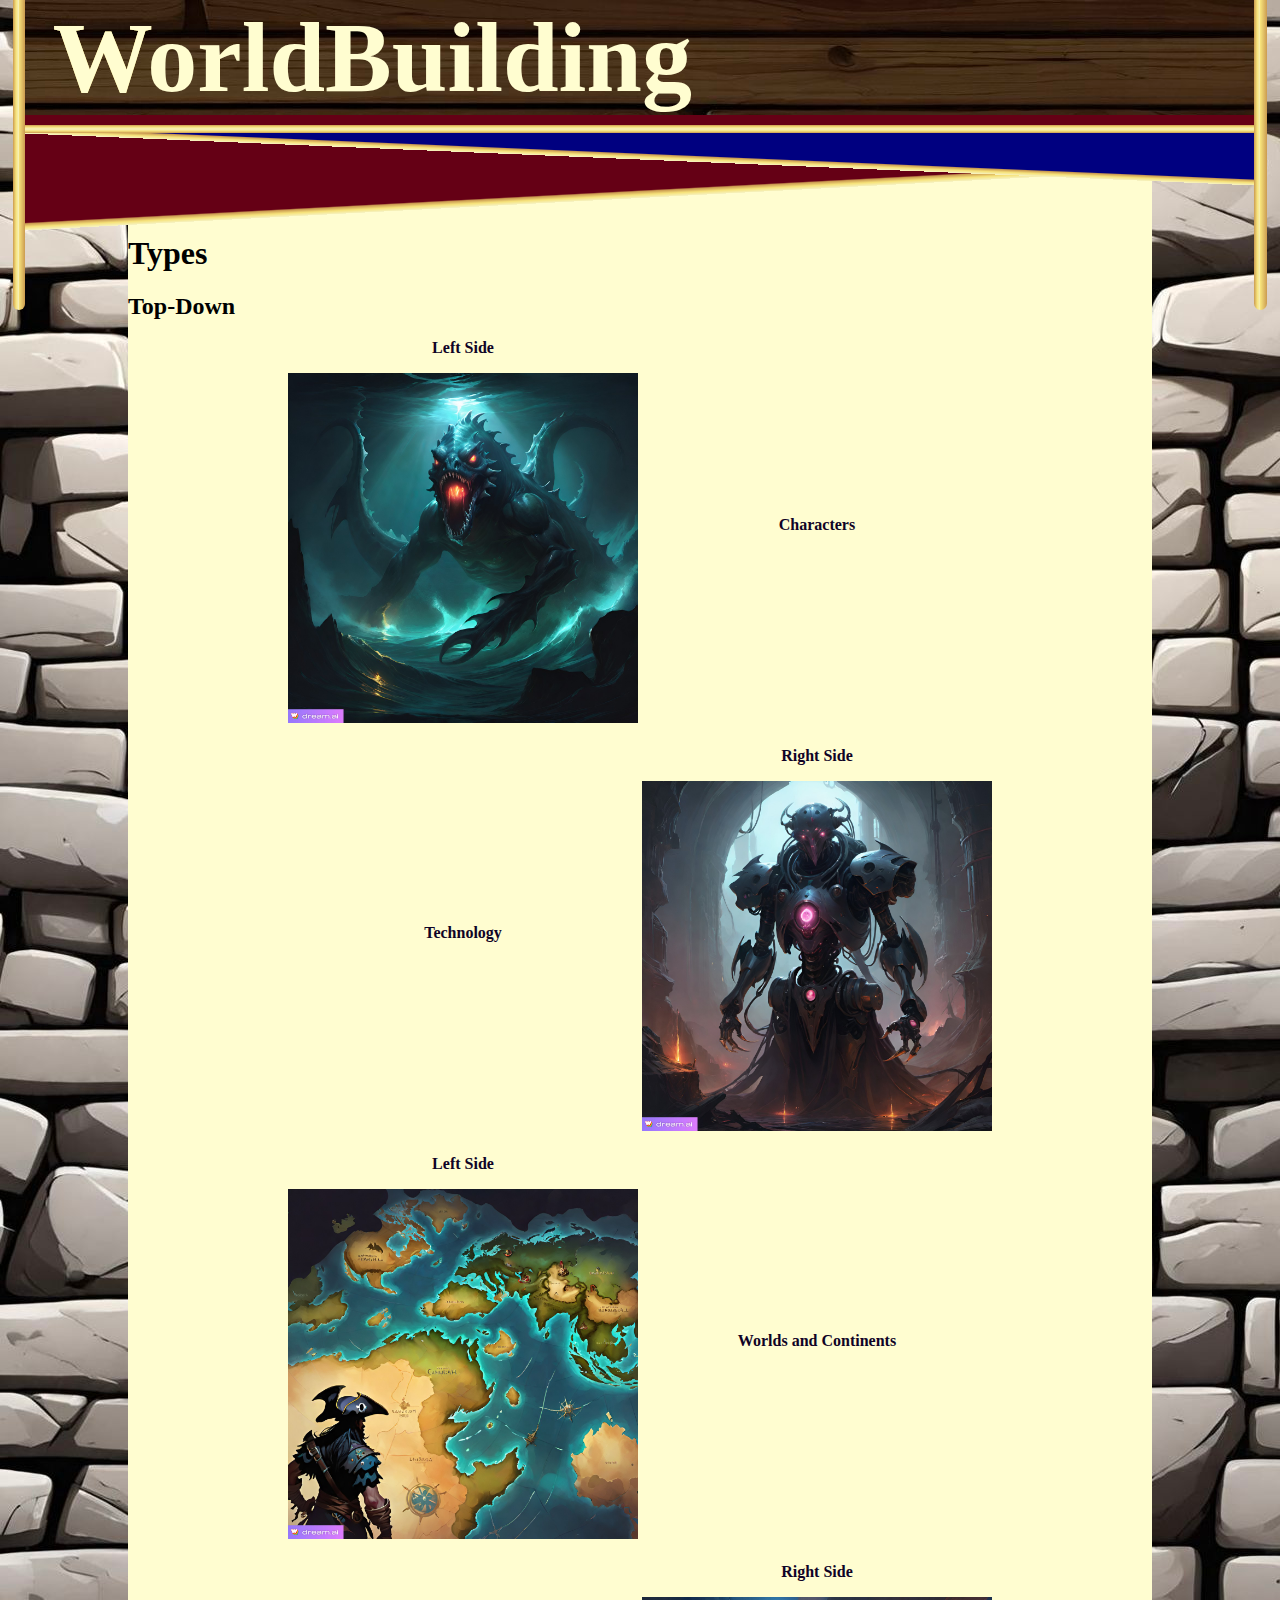
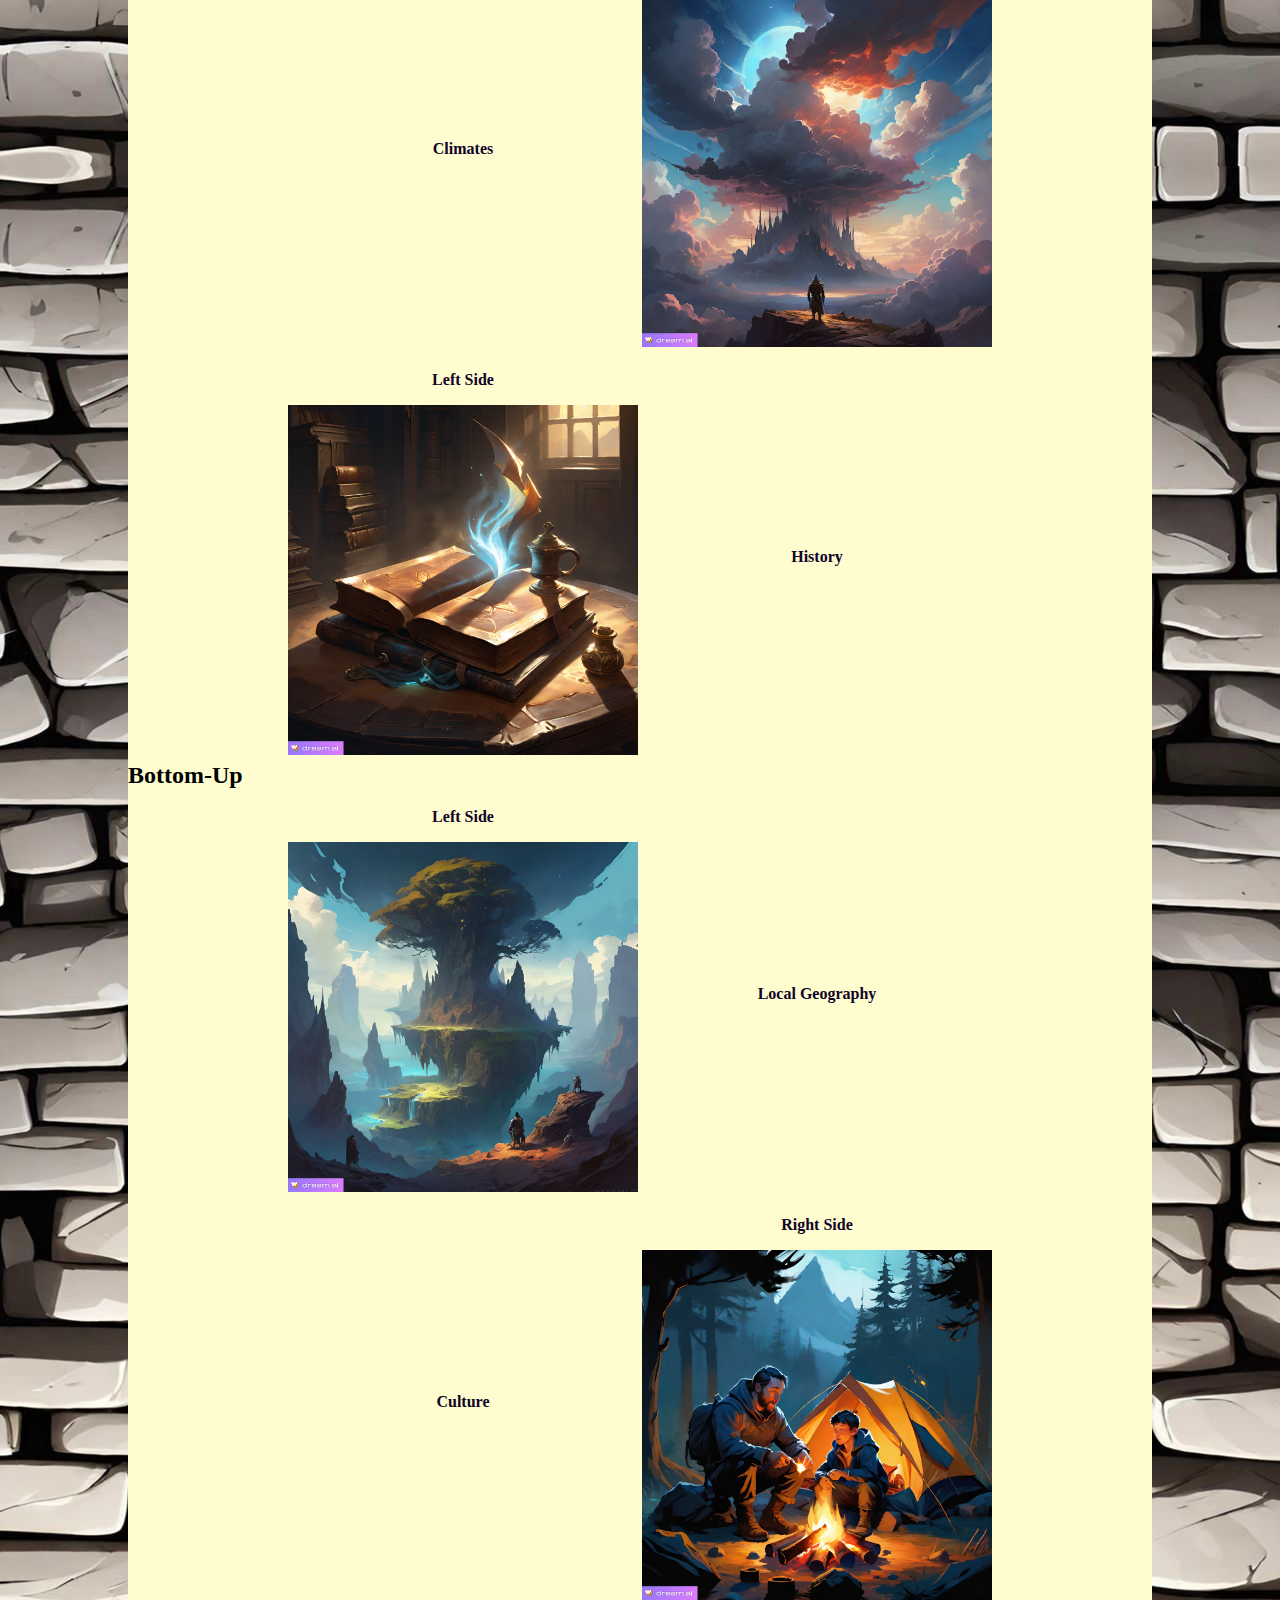
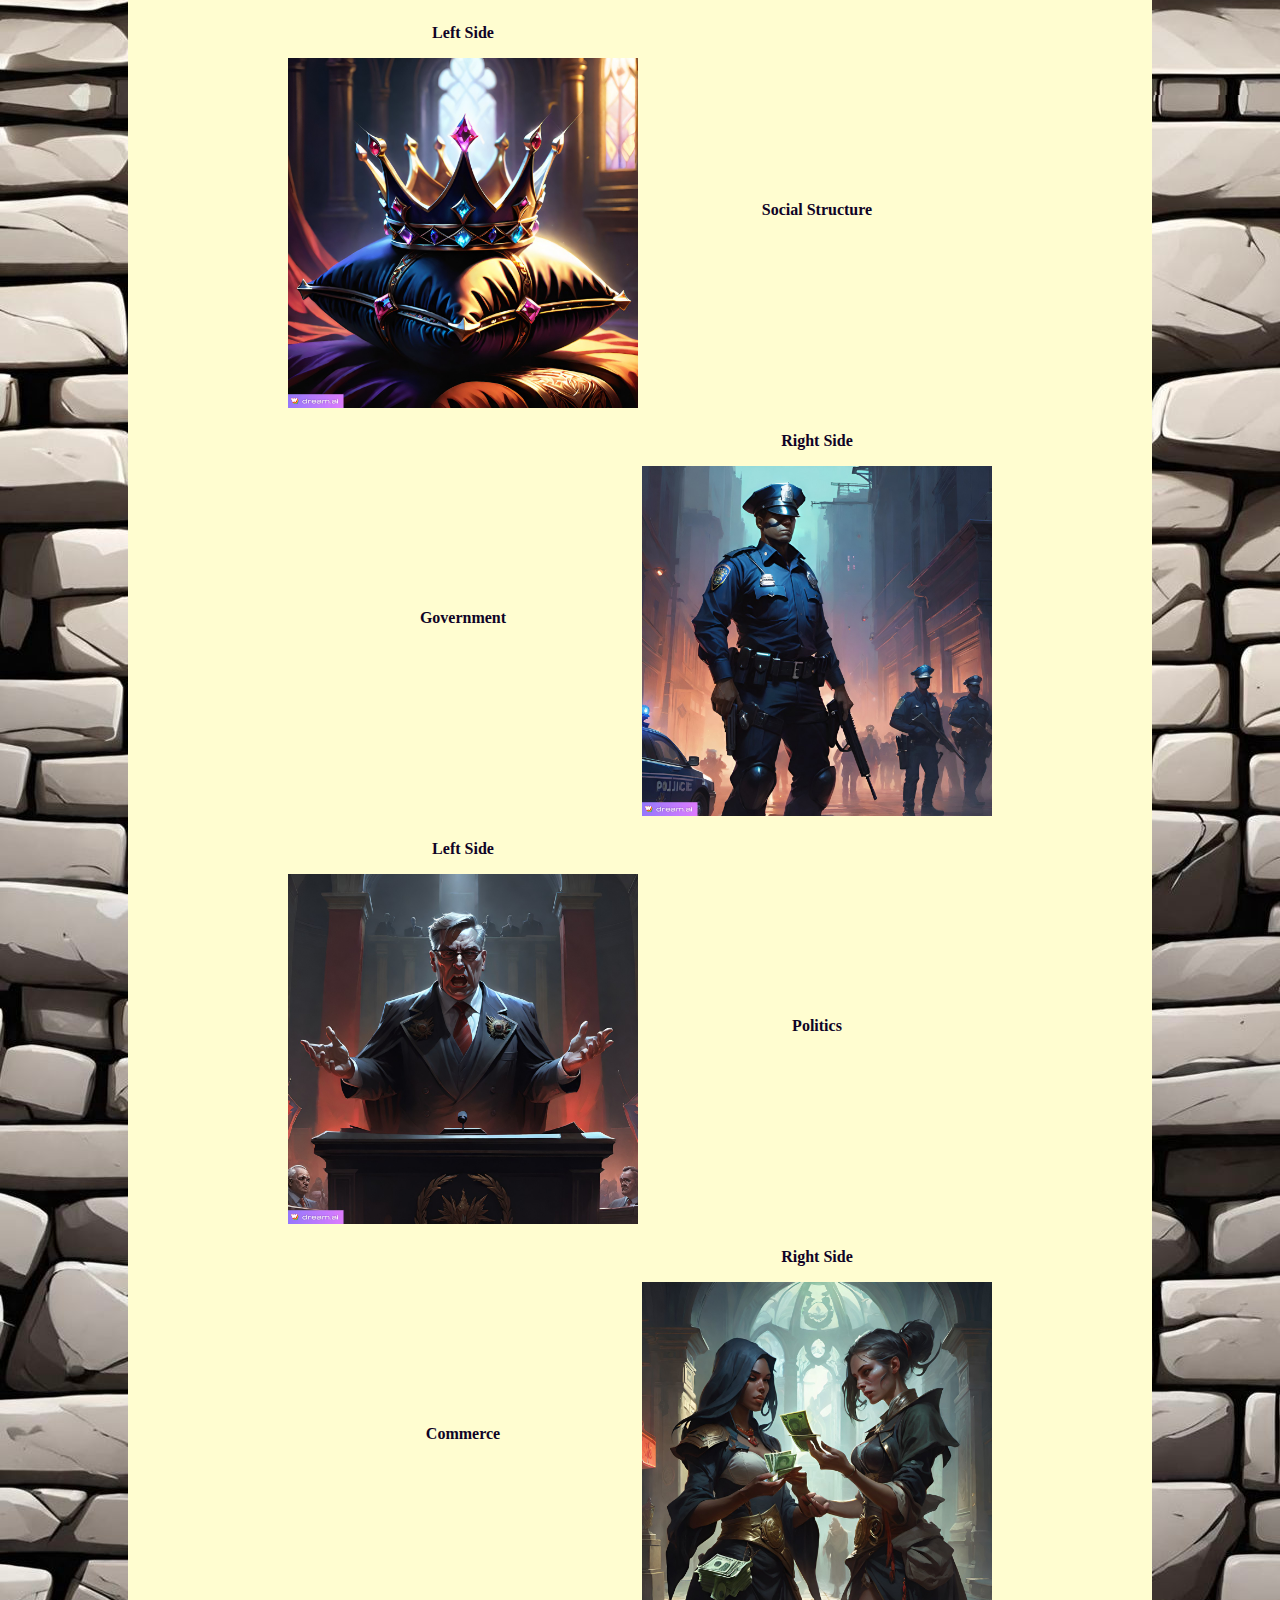
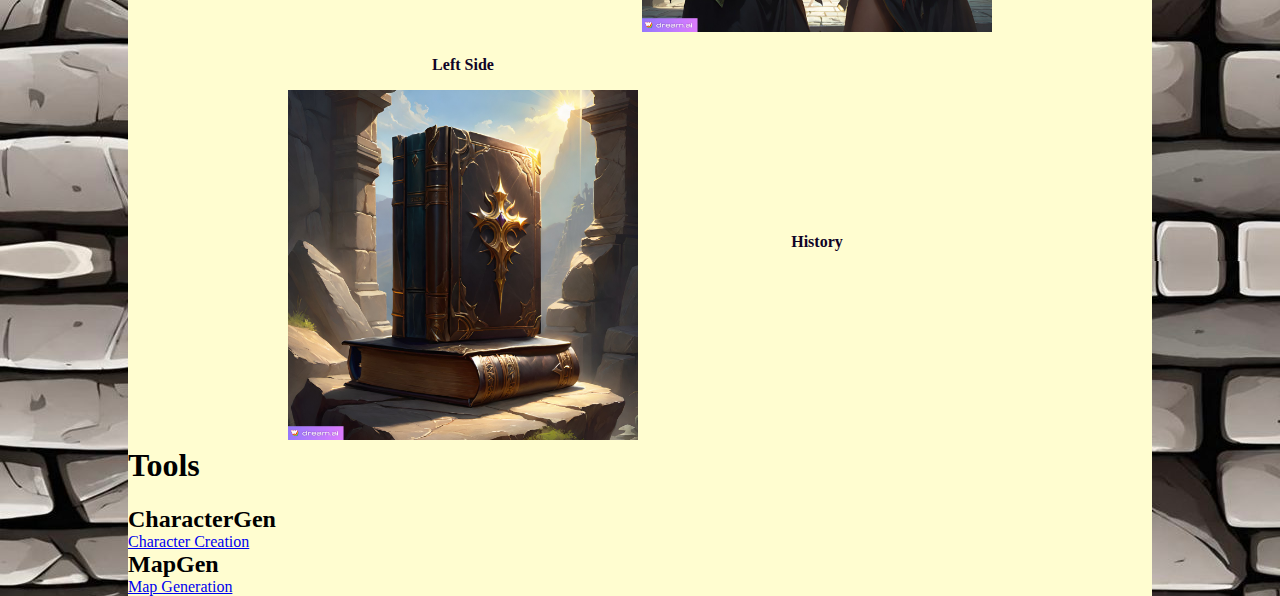
==== commit c1c5e582: "New Changes To Header and Background" ====
--- a/index.html
+++ b/index.html
@@ -33,6 +33,12 @@
       </div>
     </div>
     <!-- Tier4 -->
+    <div id="HeaderBox4">
+      <div class="post2">
+        <div id="HeaderSide"></div>
+        <div id ="HeaderSideBottom"></div>
+      </div>
+    </div>
     <!-- Tier0 -->
     <div class="post">
       <div id="BackgroundRectangle"></div>
--- a/style.css
+++ b/style.css
@@ -4,7 +4,20 @@
  */
 
 html, body{
-    background-color: #ae561c;
+    background-image: url(JPG/IMG_0836.jpg);
+    background-size:auto;
+    background-position: fixed;
+    background-repeat: repeat;
+    background-attachment: scroll;
+    animation: animBackground 60s linear infinite;
+    -moz-animation: animBackground 60s linear infinite;
+    -webkit-animation: animBackground 60s linear infinite;
+    margin:0;
+    padding:0;
+}
+@keyframes animBackground {
+    from {background-position-x:0px;}
+    to {background-position-x: -2000px;}
 }
  #HeaderBox {
     overflow: hidden;
@@ -16,6 +29,7 @@
     container-type: inline-size;
     container-name: HeaderBox;
     z-index: 1;
+    
     
 }
 #HeaderBox h1{
@@ -38,7 +52,7 @@
 }
 .post #BackgroundRectangle{
     background-color: #FFFDD0;
-    height: 205px;
+    height: 235px;
     margin-left: 10%;
     margin-right: 10%;
     z-index: 0;
@@ -46,7 +60,7 @@
 #HeaderTriangle {
     /* background-image: linear-gradient(to top left, transparent 50%, #462523 0, #cb9b51 68%, #f6e27a 72.5%, #f6f2c0 75%, #f6e27a 77.5%, #cb9b51 89%, #cb9b51 100%); */
     background-image: linear-gradient(to top left, transparent 50%, #f6f2c0 0, #f6e27a 52.5%, #cb9b51 55%, #650015 56%, #650015 100%);
-    height: 100px;
+    height: 66px;
     width: 100%;
     margin-top: 0;
     border: transparent;
@@ -94,11 +108,10 @@
 }
 #HeaderTriangle2 {
     background-image: linear-gradient(to top right, transparent 50%, #f6f2c0 0, #f6e27a 52.5%, #cb9b51 55%, #000080 56%, #000080 100%);
-    height: 80px;
+    height: 53px;
     width: 100%;
     margin-top: 0px;
     border: transparent;
-
 }
 #HeaderBox3 {
     overflow: hidden;
@@ -124,8 +137,38 @@
     border-bottom-right-radius: 100px;
     /* border: 1px solid gray; */
     border-top: 0;
+    
 }
-
+#HeaderBox4 {
+    overflow: hidden;
+    position: fixed;
+    top: 0;
+    left: 98%;
+    right: 1%;
+    visibility: visible;
+    container-type: inline-size;
+    container-name: HeaderBox3;
+    z-index: 3;
+}
+.post2{
+    container-type: inline-size;
+    container-name: Post;
+}
+.post2 #HeaderSide{
+    background-image: linear-gradient(to right,#cb9b51 0, #f6e27a 25%, #f6f2c0 50%, #f6e27a 25%, #cb9b51 100%);
+    height: 300px;
+    width: 100%;
+}
+.post2 #HeaderSideBottom{
+    background-image: linear-gradient(to right,#cb9b51 0, #f6e27a 25%, #f6f2c0 50%, #f6e27a 25%, #cb9b51 100%);
+    height: 10px;
+    width: 100%;
+    border-bottom-left-radius: 100px;
+    border-bottom-right-radius: 100px;
+    /* border: 1px solid gray; */
+    border-top: 0;
+    
+}
 
 
 
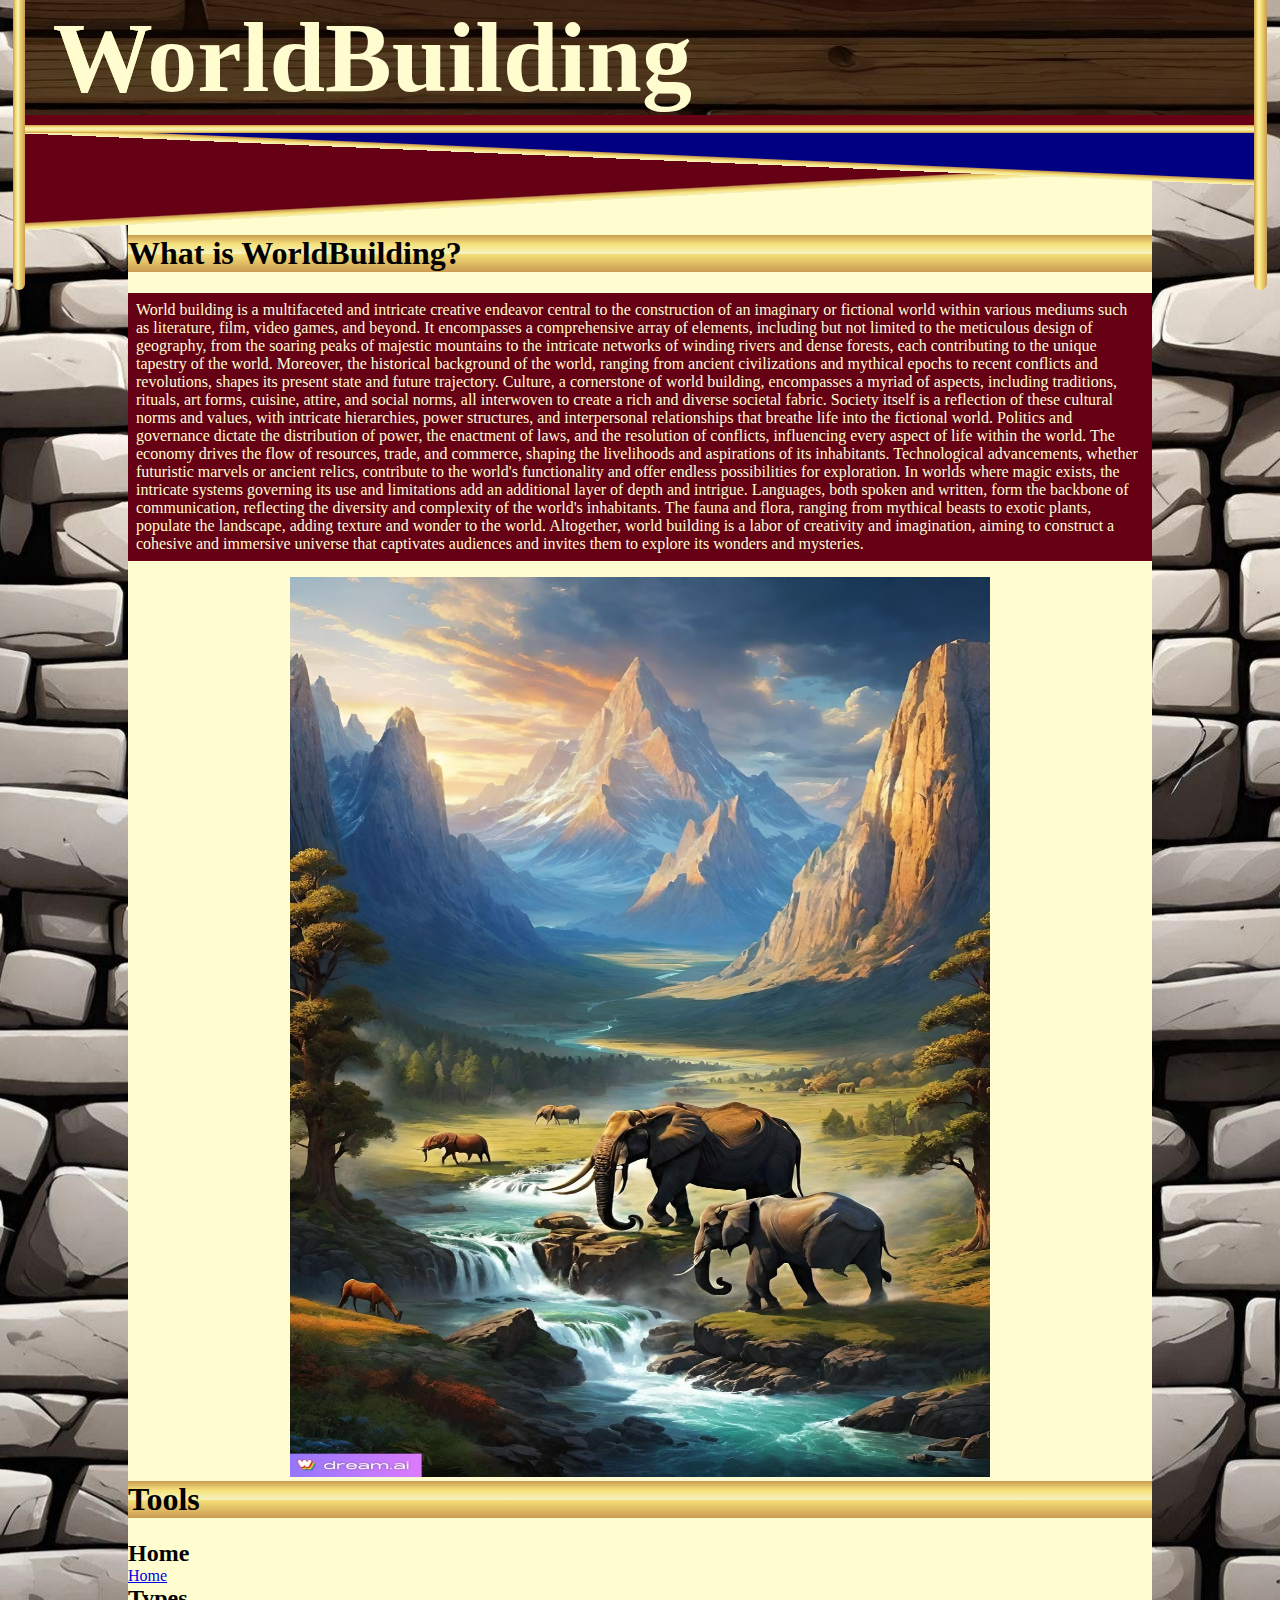
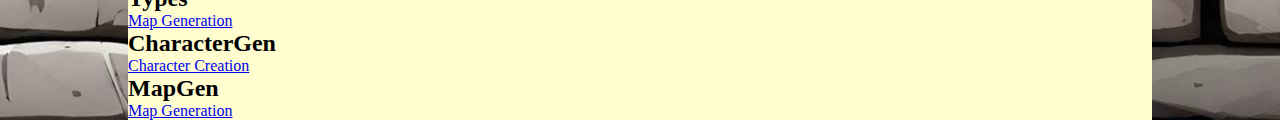
==== commit 52c7e16c: "types page" ====
--- a/index.html
+++ b/index.html
@@ -45,132 +45,20 @@
     </div>
     <div class="Body">
       <div id="content">
-        <h1>Types</h1>
-        <h2>Top-Down</h2>
-        <table id="table">
-          <colgroup>
-            <col span="1" style="width: 50%; height:500px">
-            <col span="1" style="width: 50%; height:500px">
-         </colgroup>
-          <tr>
-            <th>
-              <p>Left Side</p>
-              <img src="JPG/IMG_0464.JPG" alt="CharacterImg" width="350" height="350">
-            </th>
-            <th>
-              <p>Characters</p>
-            </th>
-          </tr>
-          <tr>
-            <th>
-              <p>Technology</p>
-            </th>
-            <th>
-              <p>Right Side</p>
-              <img src="JPG/IMG_0467.JPG" alt="Book1" width="350" height="350">
-            </th>
-          </tr>
-          <tr>
-            <th>
-              <p>Left Side</p>
-              <img src="JPG/IMG_0469.JPG" alt="Book1" width="350" height="350">
-            </th>
-            <th>
-              <p>Worlds and Continents</p>
-            </th>
-          </tr>
-          <tr>
-            <th>
-              <p>Climates</p>
-            </th>
-            <th>
-              <p>Right Side</p>
-              <img src="JPG/IMG_0471.JPG" alt="Book1" width="350" height="350">
-            </th>
-          </tr>
-          <tr>
-            <th>
-              <p>Left Side</p>
-              <img src="JPG/IMG_0465.JPG" alt="Book1" width="350" height="350">
-            </th>
-            <th>
-              <p>History</p>
-            </th>
-          </tr>
-        </table>
-
-        <h2>Bottom-Up</h2>
-        <table id="table">
-          <tr>
-            <th>
-              <p>Left Side</p>
-              <img src="JPG/IMG_0468.JPG" alt="Book1" width="350" height="350">
-            </th>
-            <th>
-              <p>Local Geography</p>
-            </th>
-          </tr>
-          <tr>
-            <th>
-              <p>Culture</p>
-            </th>
-            <th>
-              <p>Right Side</p>
-              <img src="JPG/IMG_0473.JPG" alt="Book1" width="350" height="350">
-            </th>
-          </tr>
-          <tr>
-            <th>
-              <p>Left Side</p>
-              <img src="JPG/IMG_0474.JPG" alt="Book1" width="350" height="350">
-            </th>
-            <th>
-              <p>Social Structure</p>
-            </th>
-          </tr>
-          <tr>
-            <th>
-              <p>Government</p>
-            </th>
-            <th>
-              <p>Right Side</p>
-              <img src="JPG/IMG_0475.JPG" alt="Book1" width="350" height="350">
-            </th>
-          </tr>
-          <tr>
-            <th>
-              <p>Left Side</p>
-              <img src="JPG/IMG_0476.JPG" alt="Book1" width="350" height="350">
-            </th>
-            <th>
-              <p>Politics</p>
-            </th>
-          </tr>
-          <tr>
-            <th>
-              <p>Commerce</p>
-            </th>
-            <th>
-              <p>Right Side</p>
-              <img src="JPG/IMG_0477.JPG" alt="Book1" width="350" height="350">
-            </th>
-          </tr>
-          <tr>
-            <th>
-              <p>Left Side</p>
-              <img src="JPG/IMG_0466.JPG" alt="Book1" width="350" height="350">
-            </th>
-            <th>
-              <p>History</p>
-            </th>
-          </tr>
-        </table>
+        <h1>What is WorldBuilding?</h1>
+        <p>World building is a multifaceted and intricate creative endeavor central to the construction of an imaginary or fictional world within various mediums such as literature, film, video games, and beyond. It encompasses a comprehensive array of elements, including but not limited to the meticulous design of geography, from the soaring peaks of majestic mountains to the intricate networks of winding rivers and dense forests, each contributing to the unique tapestry of the world. Moreover, the historical background of the world, ranging from ancient civilizations and mythical epochs to recent conflicts and revolutions, shapes its present state and future trajectory. Culture, a cornerstone of world building, encompasses a myriad of aspects, including traditions, rituals, art forms, cuisine, attire, and social norms, all interwoven to create a rich and diverse societal fabric. Society itself is a reflection of these cultural norms and values, with intricate hierarchies, power structures, and interpersonal relationships that breathe life into the fictional world. Politics and governance dictate the distribution of power, the enactment of laws, and the resolution of conflicts, influencing every aspect of life within the world. The economy drives the flow of resources, trade, and commerce, shaping the livelihoods and aspirations of its inhabitants. Technological advancements, whether futuristic marvels or ancient relics, contribute to the world's functionality and offer endless possibilities for exploration. In worlds where magic exists, the intricate systems governing its use and limitations add an additional layer of depth and intrigue. Languages, both spoken and written, form the backbone of communication, reflecting the diversity and complexity of the world's inhabitants. The fauna and flora, ranging from mythical beasts to exotic plants, populate the landscape, adding texture and wonder to the world. Altogether, world building is a labor of creativity and imagination, aiming to construct a cohesive and immersive universe that captivates audiences and invites them to explore its wonders and mysteries.</p>
+        <div id="CenteredImage">
+          <img src="JPG/IMG_0837.JPG" alt="CharacterImg" width="700" height="900">
+        </div>
         <h1>Tools</h1>
+        <h2>Home</h2>
+        <a href="index.html">Home</a>
+        <h2>Types</h2>
+        <a href="types.html">Map Generation</a>
         <h2>CharacterGen</h2>
         <a href="characterGen.html">Character Creation</a>
         <h2>MapGen</h2>
         <a href="mapGen.html">Map Generation</a>
-      </div>
     </div>
   </main>
 </body>
--- a/style.css
+++ b/style.css
@@ -1,7 +1,4 @@
-/* 
-gold:#FFD801;
-purple:#4b006b;
- */
+
 
 html, body{
     background-image: url(JPG/IMG_0836.jpg);
@@ -9,9 +6,9 @@
     background-position: fixed;
     background-repeat: repeat;
     background-attachment: scroll;
-    animation: animBackground 60s linear infinite;
-    -moz-animation: animBackground 60s linear infinite;
-    -webkit-animation: animBackground 60s linear infinite;
+    animation: animBackground 200s linear infinite;
+    -moz-animation: animBackground 200s linear infinite;
+    -webkit-animation: animBackground 200s linear infinite;
     margin:0;
     padding:0;
 }
@@ -126,7 +123,7 @@
 }
 .post #HeaderSide{
     background-image: linear-gradient(to right,#cb9b51 0, #f6e27a 25%, #f6f2c0 50%, #f6e27a 25%, #cb9b51 100%);
-    height: 300px;
+    height: 280px;
     width: 1%;
 }
 .post #HeaderSideBottom{
@@ -156,7 +153,7 @@
 }
 .post2 #HeaderSide{
     background-image: linear-gradient(to right,#cb9b51 0, #f6e27a 25%, #f6f2c0 50%, #f6e27a 25%, #cb9b51 100%);
-    height: 300px;
+    height: 280px;
     width: 100%;
 }
 .post2 #HeaderSideBottom{
@@ -194,4 +191,23 @@
 h1{
     margin-top: 0;
     margin-bottom: 10 px;
+}
+p{
+    color: #fffdd0;
+    background-color: #650015;
+    border: 5px #650015;
+    padding:8px;
+}
+.Body h1{
+    background-image: linear-gradient(to bottom,#cb9b51 0, #f6e27a 25%, #f6f2c0 50%, #f6e27a 25%, #cb9b51 100%);
+    color: black;
+}
+#table h3{
+    color: #fffdd0;
+    background-color: #000080;
+    border: 5px #650015;
+    padding:8px;
+}
+#CenteredImage {
+    text-align: center;
 }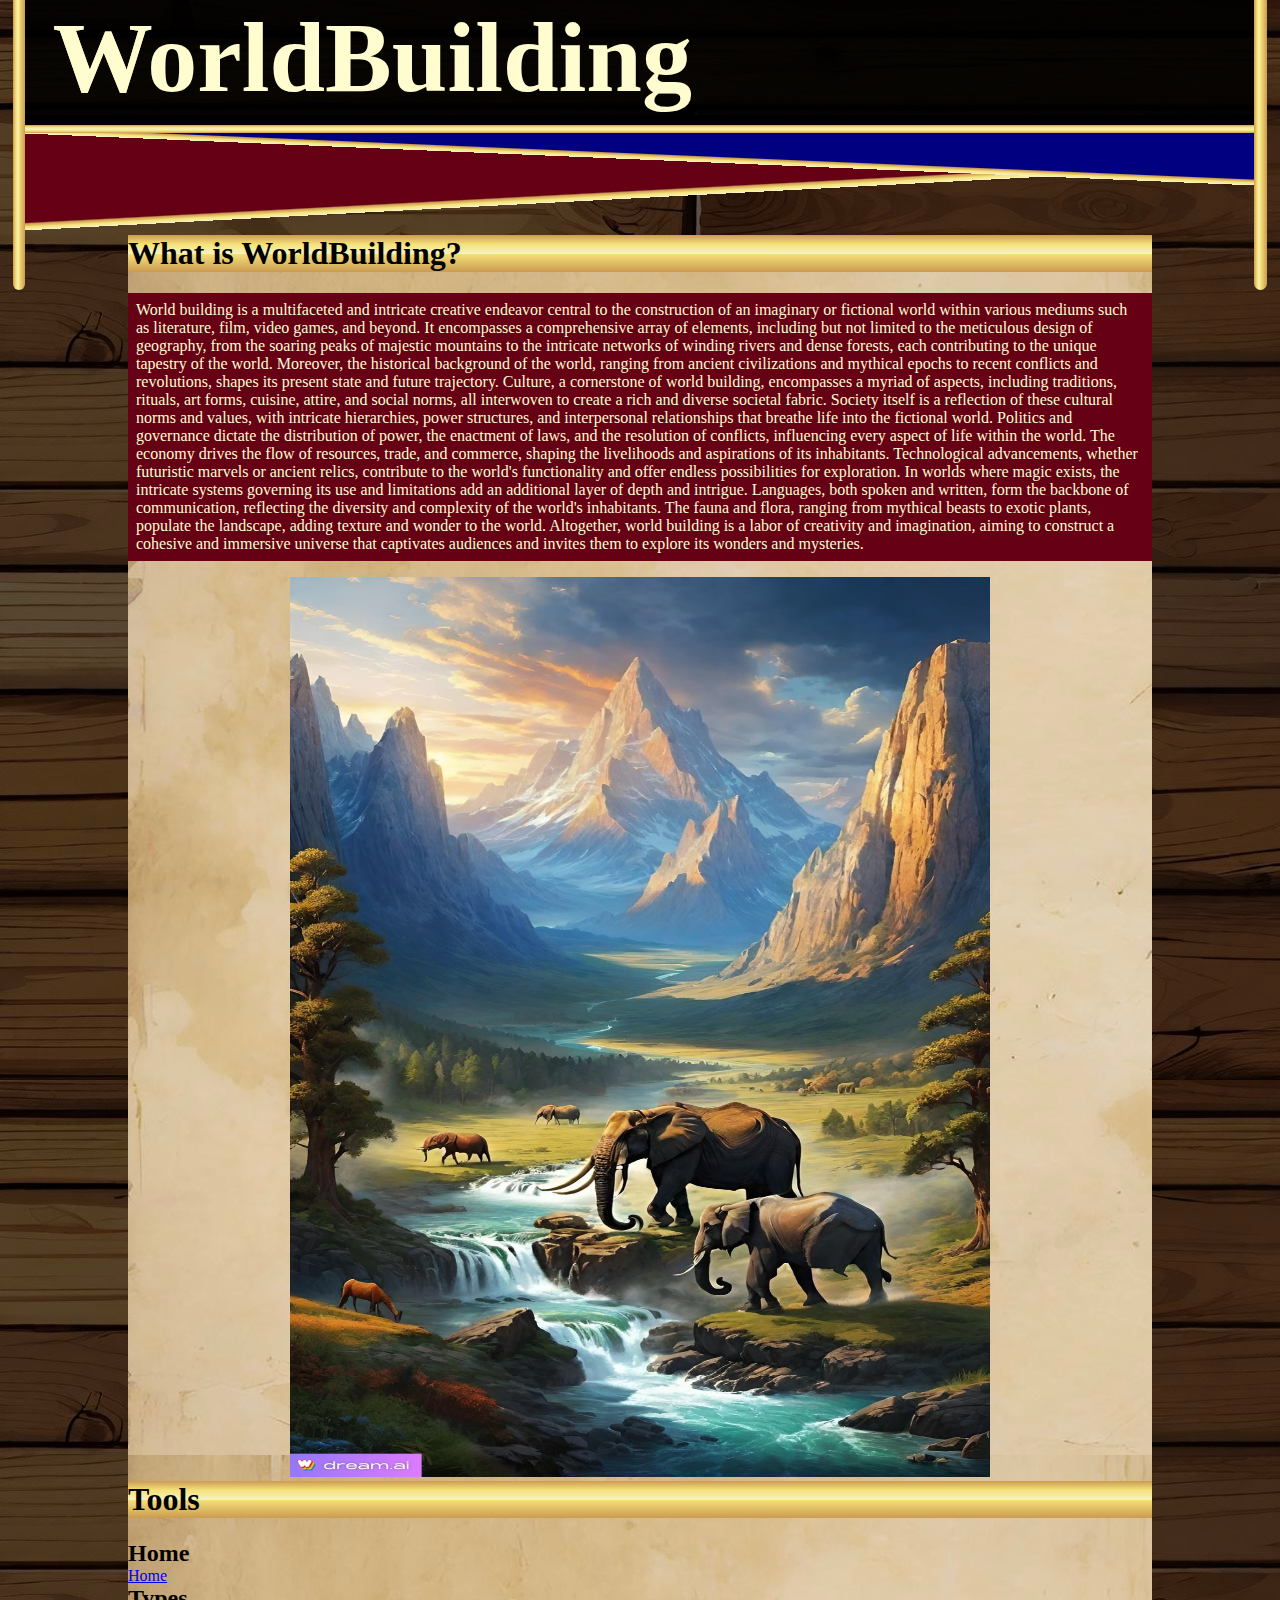
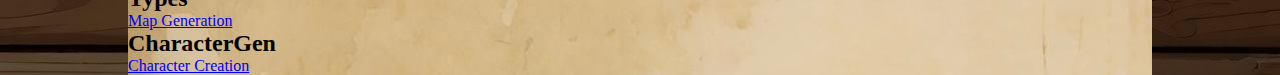
==== commit 7305e370: "Charcater Gen Update" ====
--- a/index.html
+++ b/index.html
@@ -57,8 +57,8 @@
         <a href="types.html">Map Generation</a>
         <h2>CharacterGen</h2>
         <a href="characterGen.html">Character Creation</a>
-        <h2>MapGen</h2>
-        <a href="mapGen.html">Map Generation</a>
+        <!-- <h2>MapGen</h2>
+        <a href="mapGen.html">Map Generation</a> -->
     </div>
   </main>
 </body>
--- a/style.css
+++ b/style.css
@@ -1,7 +1,7 @@
 
 
 html, body{
-    background-image: url(JPG/IMG_0836.jpg);
+    background-image: url(JPG/IMG_0834.jpg);
     background-size:auto;
     background-position: fixed;
     background-repeat: repeat;
@@ -32,8 +32,8 @@
 #HeaderBox h1{
     
     /* background-image: linear-gradient(to right, #650015 0, #650015 50%,#000080 100%); */
-    background: url(JPG/IMG_0834.jpg);
-    
+    background-color: #000000;
+    opacity: 90%;
     margin-top: 0;
     margin-bottom: 0;
     border: transparent;
@@ -48,7 +48,7 @@
     container-name: Post;
 }
 .post #BackgroundRectangle{
-    background-color: #FFFDD0;
+    
     height: 235px;
     margin-left: 10%;
     margin-right: 10%;
@@ -56,7 +56,7 @@
 }
 #HeaderTriangle {
     /* background-image: linear-gradient(to top left, transparent 50%, #462523 0, #cb9b51 68%, #f6e27a 72.5%, #f6f2c0 75%, #f6e27a 77.5%, #cb9b51 89%, #cb9b51 100%); */
-    background-image: linear-gradient(to top left, transparent 50%, #f6f2c0 0, #f6e27a 52.5%, #cb9b51 55%, #650015 56%, #650015 100%);
+    background-image: linear-gradient(to top left, transparent 50%, #f6f2c0 0, #f6e27a 52.5%, #cb9b51 55%, #650015 56%, #650015 100%);  
     height: 66px;
     width: 100%;
     margin-top: 0;
@@ -94,7 +94,7 @@
     height: 30px;
 } */
 #HeaderBlueSpacer{
-    background-image: linear-gradient(to right, #650015 0, #650015 100%);
+    background-image: linear-gradient(to right, #000000 0, #000000 90%);
     height: 10px;
     z-index: 0;   
 }
@@ -177,7 +177,7 @@
     margin-right: 10%;
 }
 #content{
-    background-color: #FFFDD0;
+    background-image: url(JPG/IMG_0994.jpg);
     
 }
 #table{
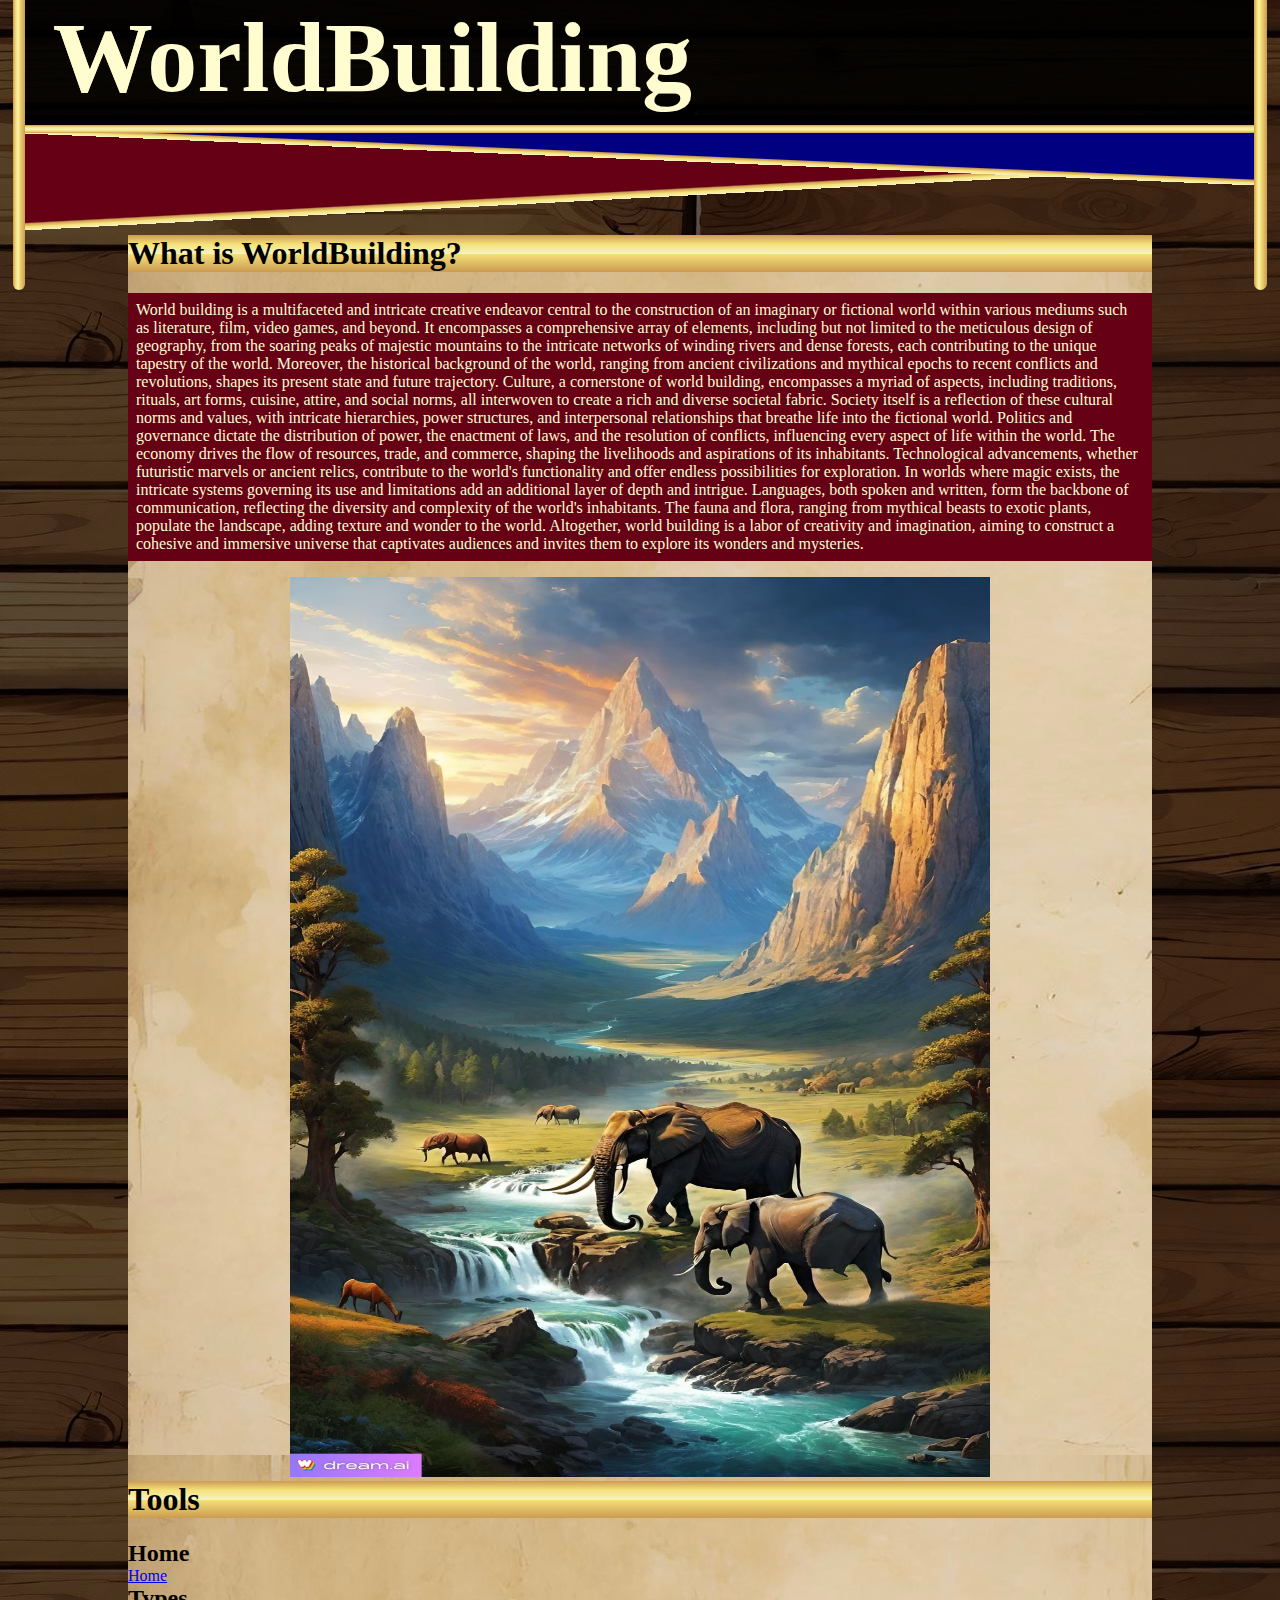
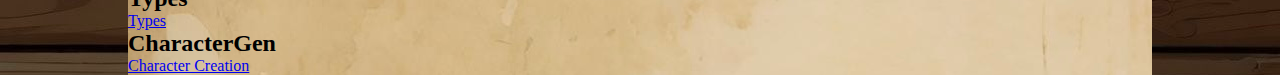
==== commit 43d5bb93: "Fixed link and created README" ====
--- a/index.html
+++ b/index.html
@@ -54,7 +54,7 @@
         <h2>Home</h2>
         <a href="index.html">Home</a>
         <h2>Types</h2>
-        <a href="types.html">Map Generation</a>
+        <a href="types.html">Types</a>
         <h2>CharacterGen</h2>
         <a href="characterGen.html">Character Creation</a>
         <!-- <h2>MapGen</h2>
